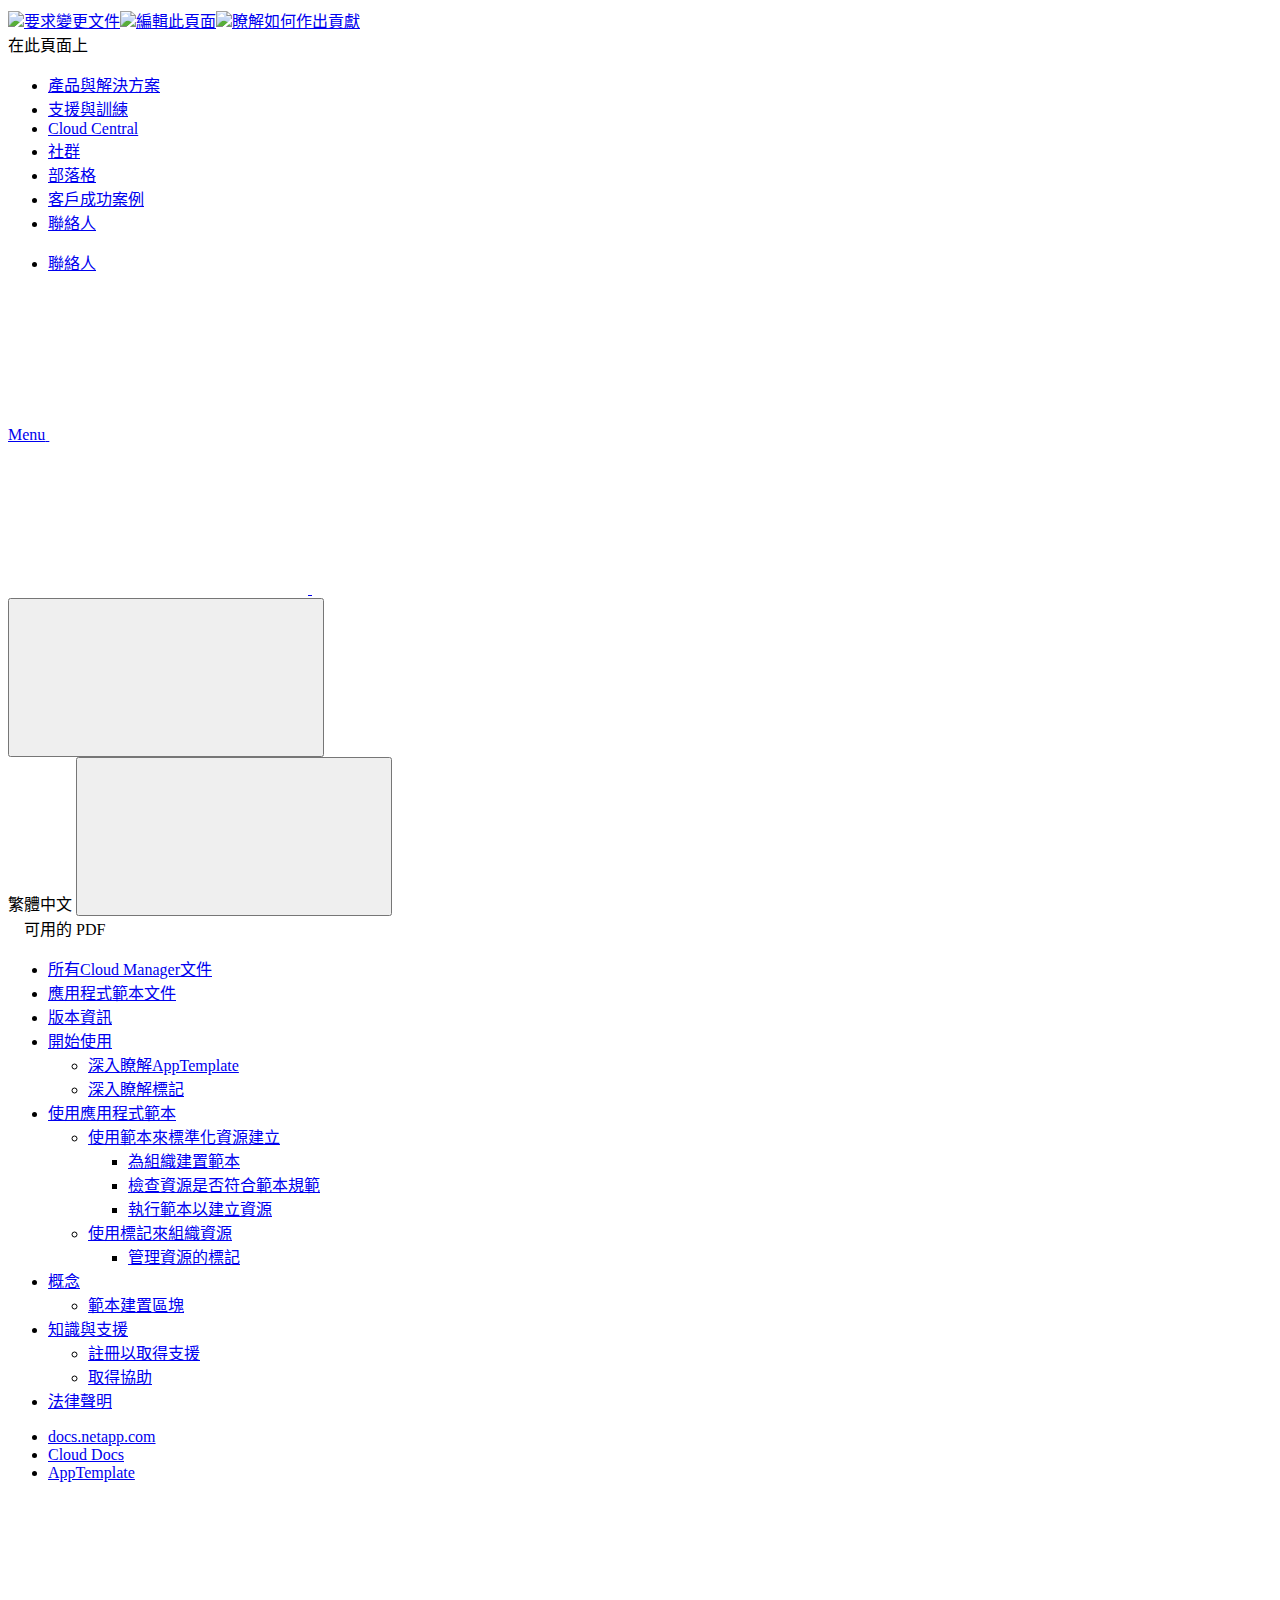
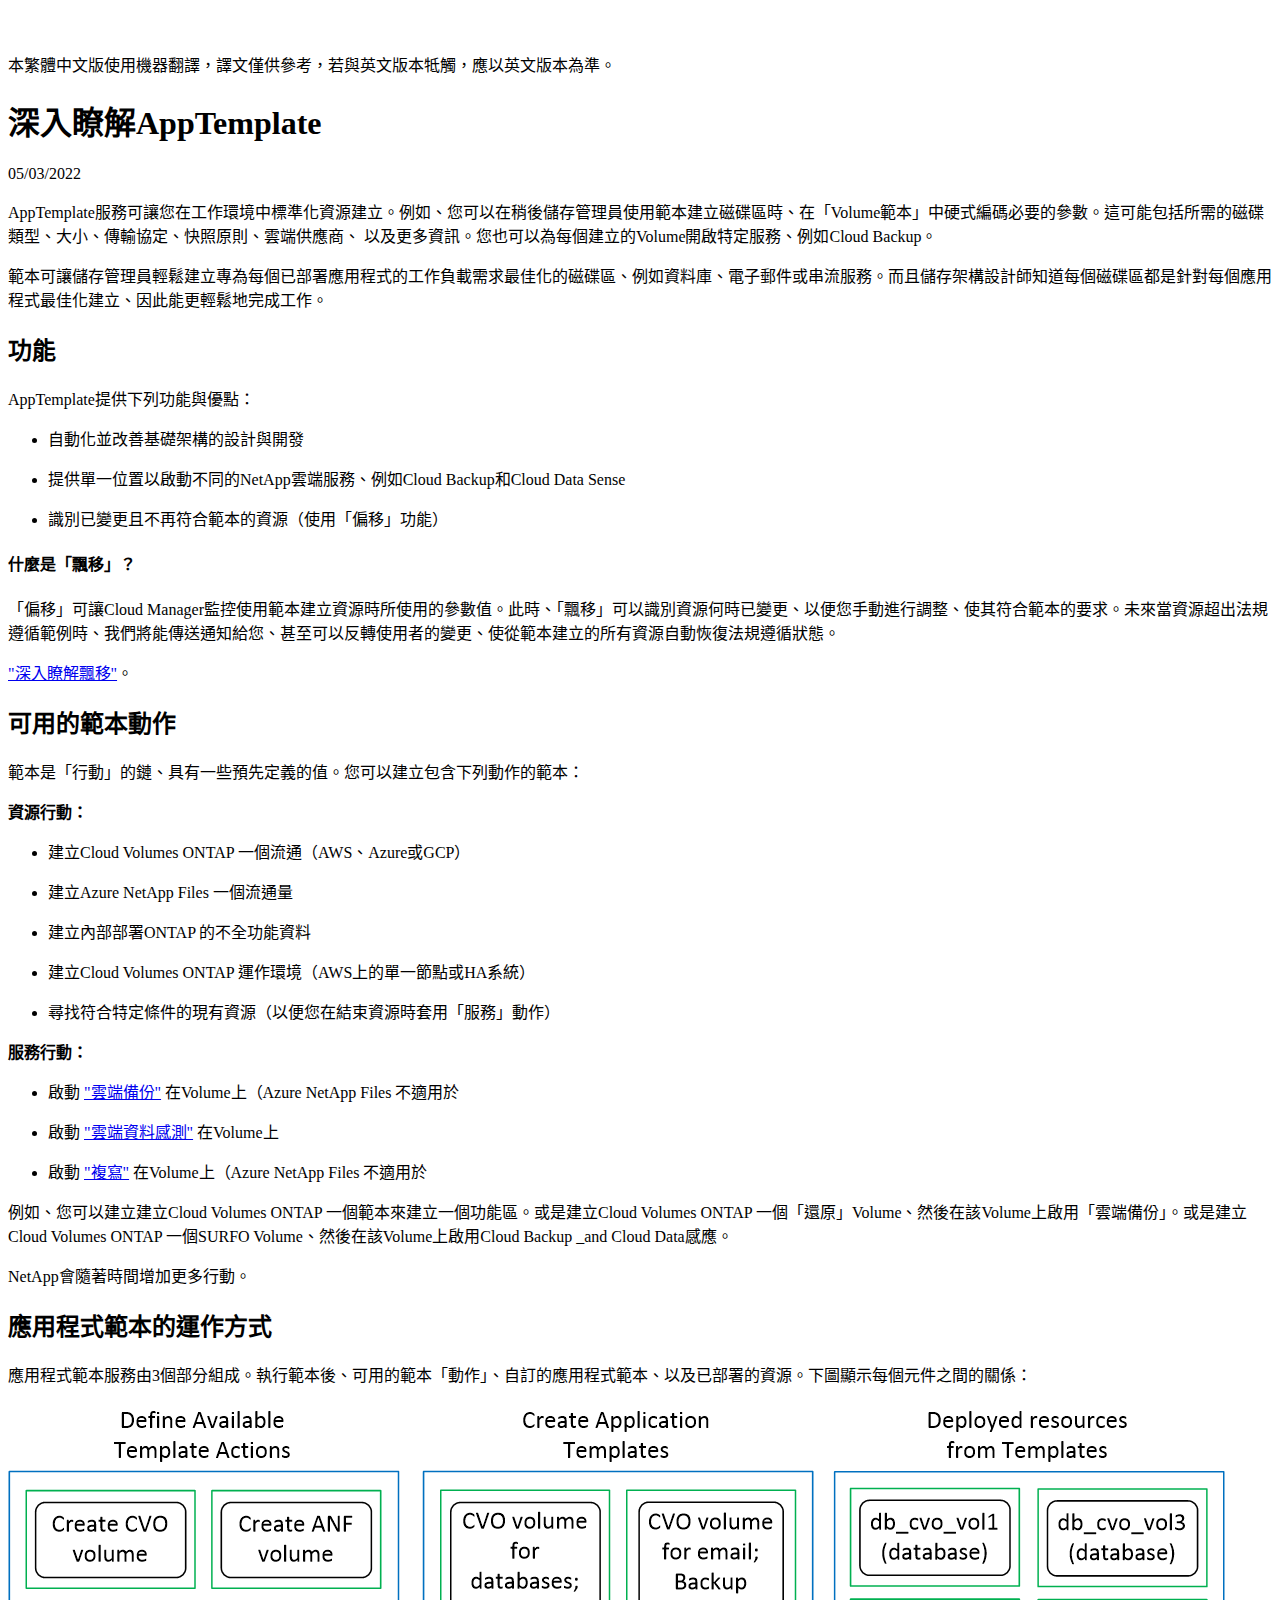
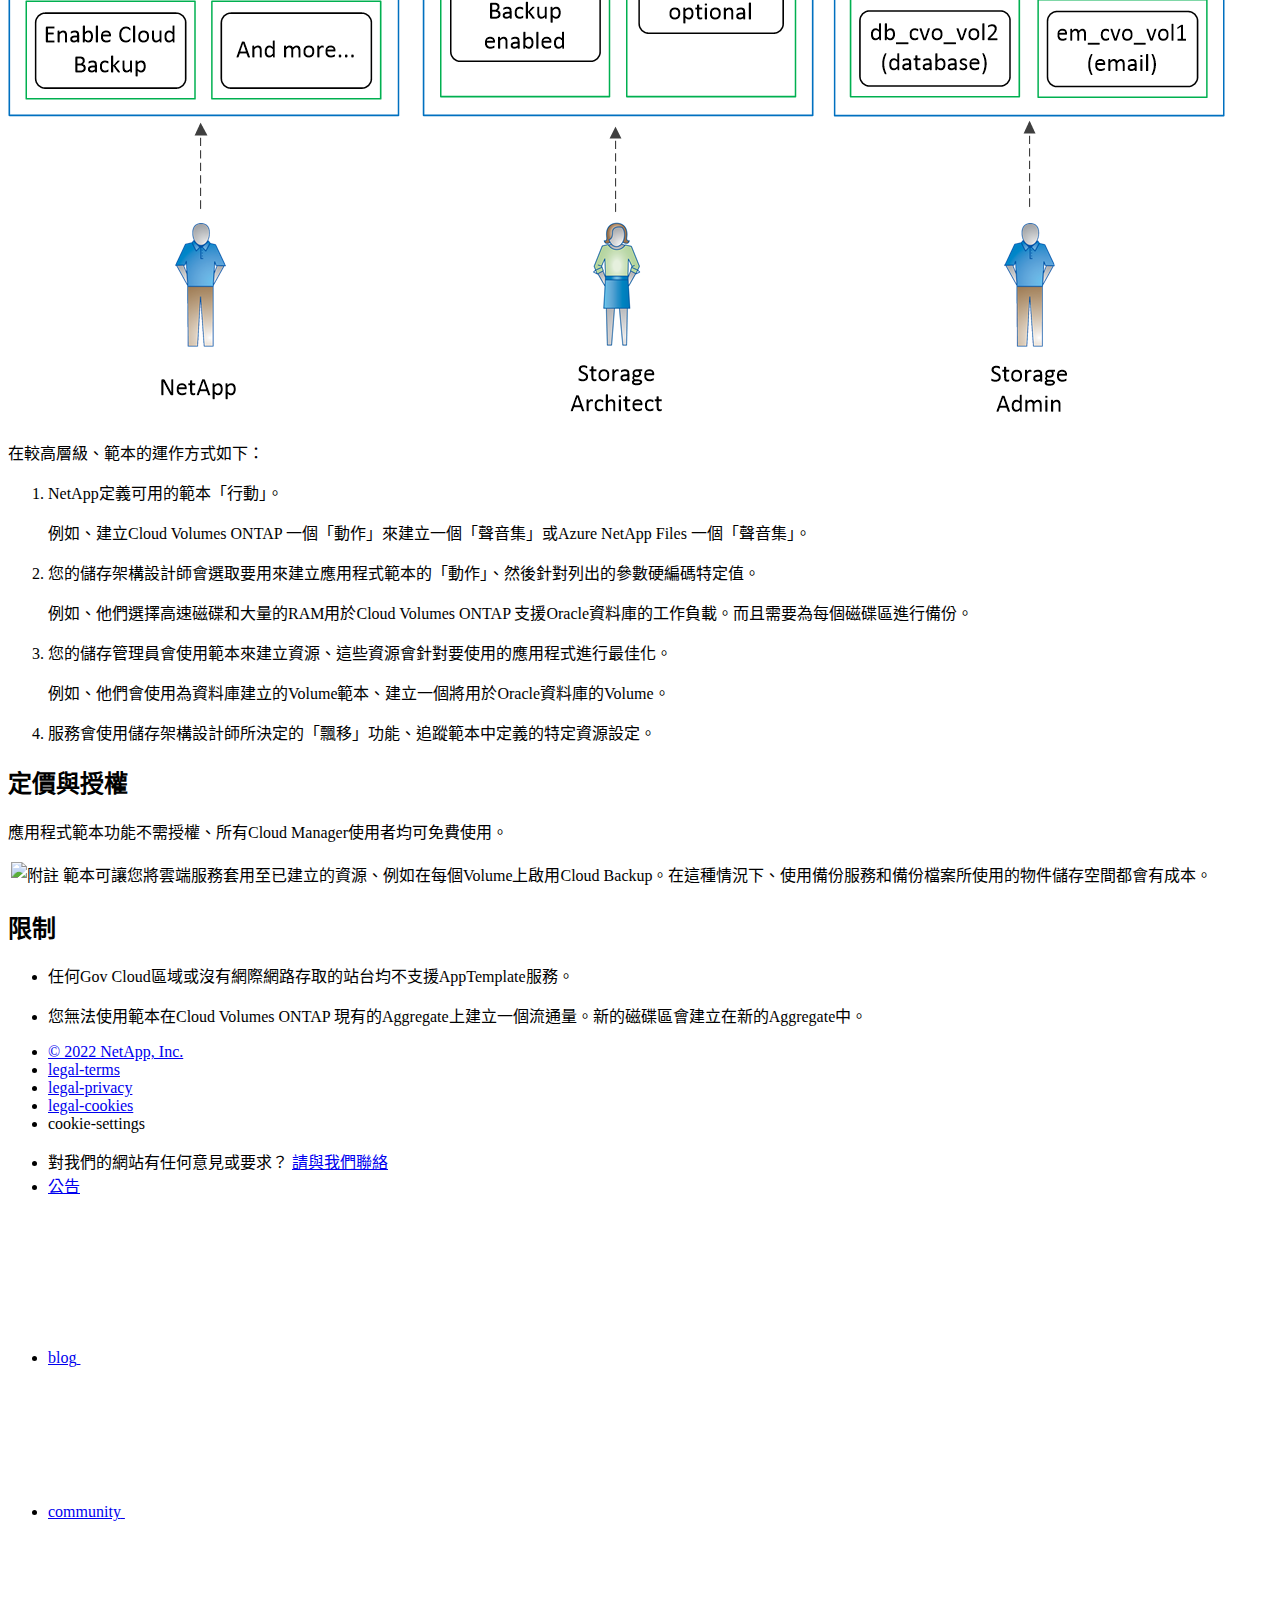
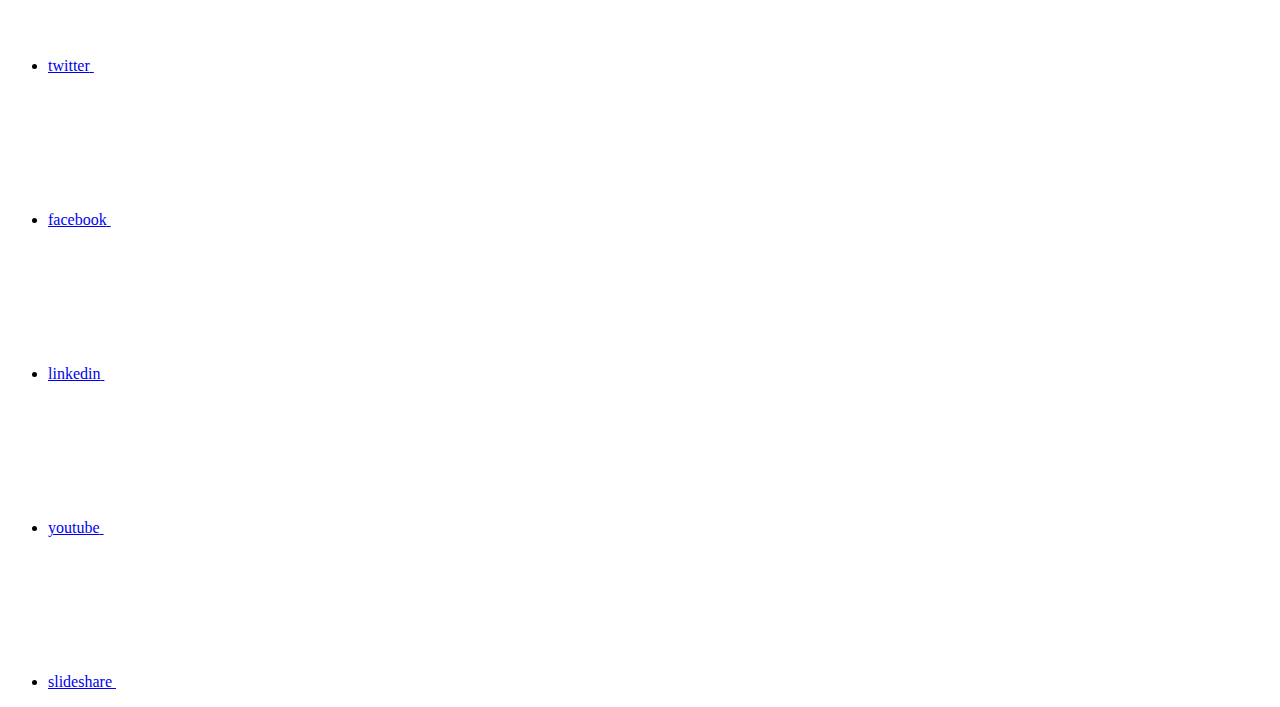
==== concept-resource-templates.html @ 73830c54 "Deploying to gh-pages from  @ 2ee8b4e1761d62a2ed6b210c00cb59c14e7304b9 🚀" ====
<!DOCTYPE html>
<html lang="zh-tw">
  <head class="at-element-marker">
  <title>深入瞭解AppTemplate | NetApp Documentation</title>
  <meta charset="utf-8">
  <meta http-equiv="x-ua-compatible" content="ie=edge,chrome=1">
  <meta http-equiv="language" content="en">
  <meta name="viewport" content="width=device-width, initial-scale=1">
  <meta property="og:title" content="深入瞭解AppTemplate | NetApp Documentation" />
	<meta property="og:type" content="website" />
	<meta property="og:url" content="https://docs.netapp.com/zh-tw/cloud-manager-app-template/concept-resource-templates.html" />
	<meta property="og:description" content="AppTemplate服務可讓您在工作環境中標準化資源建立。例如、您可以在稍後儲存管理員使用範本建立磁碟區時、在「Volume範本」中硬式編碼必要的參數。這可能包括所需的磁碟類型、大小、傳輸協定、快照原則、雲端供應商、 以及更多資訊。您也可以為每個建立的Volume開啟特定服務、例如Cloud Backup。" />
  <meta property="og:image" content="https://docs.netapp.com/zh-tw/cloud-manager-app-template/images/logo-tophat-social.png" />
  <meta property="og:image:alt" content="NetApp Logo" />
  <meta name="format-detection" content="telephone=no">
  <meta http-equiv="Content-Type" content="text/html; charset=utf-8">
  <meta http-equiv="encoding" content="utf-8">
  <meta http-equiv="nss-type" content="Product Documentation"/>
  <meta http-equiv="nss-subtype" content="User Guide"/><meta name="description" content="AppTemplate服務可讓您在工作環境中標準化資源建立。例如、您可以在稍後儲存管理員使用範本建立磁碟區時、在「Volume範本」中硬式編碼必要的參數。這可能包括所需的磁碟類型、大小、傳輸協定、快照原則、雲端供應商、 以及更多資訊。您也可以為每個建立的Volume開啟特定服務、例如Cloud Backup。">
  <meta name="keywords" content=" templates, overview, conceptual, resource templates, application templates, volume templates"><!-- Icons -->
  <link rel="icon" href="/zh-tw/cloud-manager-app-template/images/favicon.ico" type="image/x-icon">

  <!-- RSS Feed --><link rel="alternate" type="application/rss+xml" title="NetApp Documentation" href="/zh-tw/cloud-manager-app-template/feed.xml"><!-- CSS Definitions: NetApp CSS should be defined after generic css -->

  <!-- Elastic Search -->
  <link rel="stylesheet" href="//cdn.jsdelivr.net/searchkit/0.10.0/theme.css">

  <!-- Controls AsciiDoctor Admonition Blocks -->
  <link rel="stylesheet" type="text/css" href="/zh-tw/cloud-manager-app-template/css/font-awesome.min.css">

  <!-- Controls the shadow effect for search dropdown menu -->
  <link rel="stylesheet" href="/zh-tw/cloud-manager-app-template/css/boxshadowproperties.css">

  <!-- NetApp CSS controls the technical content -->
  <link rel="stylesheet" type="text/css" href="/zh-tw/cloud-manager-app-template/css/netapp.css">

  <!-- WWW CSS Content -->
  <link rel="stylesheet" type="text/css" href="/zh-tw/cloud-manager-app-template/css/www-luci-dotcom.min.css">
  <link rel="stylesheet" type="text/css" href="/zh-tw/cloud-manager-app-template/css/www-netapp-dotcom.css">
  <link rel="stylesheet" href="/zh-tw/cloud-manager-app-template/css/www-netapp-library-critical.min.css" media="all" >
  <link rel="stylesheet" href="/zh-tw/cloud-manager-app-template/css/www-netapp-library-non-critical.min.css" as="style" onload="this.onload=null;this.rel='stylesheet'">
  <link rel="stylesheet" href="/zh-tw/cloud-manager-app-template/css/www-netapp-library-global-header-footer.min.css">

  <!-- NetApp IE Customizations -->
  <link rel="stylesheet" href='/zh-tw/cloud-manager-app-template/css/na-utility.css' type='text/css'>
  <link rel="stylesheet" href='/zh-tw/cloud-manager-app-template/css/na-sidebar.css' type='text/css'>
  <link rel='stylesheet' href='/zh-tw/cloud-manager-app-template/css/clouddocs.css' type='text/css'>
  <link rel='stylesheet' href='/zh-tw/cloud-manager-app-template/css/custom-dropdown.css' type='text/css'>
  <link rel='stylesheet' href='/zh-tw/cloud-manager-app-template/css/na-pagenav.css' type='text/css'>

  
  <link rel="stylesheet" href="/zh-tw/cloud-manager-app-template/css/landing-page.css" type="text/css">
  <link rel="stylesheet" href="/zh-tw/cloud-manager-app-template/css/tabbed-blocks.css" type="text/css">
  <!-- Canonical url -->
  <link rel='stylesheet' href='/zh-tw/cloud-manager-app-template/css/na-feature.css' type='text/css'><!-- Top level site integrations --><script>
    if (document.location.hostname === "docs.netapp.com") {
      var head = document.getElementsByTagName('head')[0];
      var onetrustConsent = document.createElement("script");
      onetrustConsent.type = "text/javascript";
      onetrustConsent.src = "https://cdn.cookielaw.org/consent/72570c5c-fe30-465f-b0e0-b77f7fb4ae34/OtAutoBlock.js";
      head.appendChild(onetrustConsent);

      var onetrustScript = document.createElement("script");
      onetrustScript.type = "text/javascript";
      onetrustScript.src = "https://cdn.cookielaw.org/scripttemplates/otSDKStub.js";
      onetrustScript.charset = "UTF-8";
      onetrustScript.dataset.documentLanguage = "true";
      onetrustScript.dataset.domainScript = "72570c5c-fe30-465f-b0e0-b77f7fb4ae34";
      head.appendChild(onetrustScript);
    }

    function OptanonWrapper() { }

    if (document.location.hostname === "docs.netapp.com") {
      var adobe = document.createElement("script");
      adobe.type = "text/plain";
      adobe.className = "optanon-category-C0002";
      adobe.src = "//assets.adobedtm.com/60287eadf1ee/c284da483c83/launch-e9ff3acac59f.min.js";
      head.appendChild(adobe);

      var google = document.createElement("script");
      google.type = "text/plain";
      google.className = "optanon-category-C0002";
      google.src = "https://www.googletagmanager.com/gtag/js?id=UA-81697994-3";
      head.appendChild(google);

      window.dataLayer = window.dataLayer || [];
      function gtag(){dataLayer.push(arguments);}
      gtag('js', new Date());
      gtag('config', 'UA-81697994-3');
    }
  </script>
  <script src="https://cdnjs.cloudflare.com/ajax/libs/jquery/2.1.4/jquery.min.js"></script>
  <script src="https://cdnjs.cloudflare.com/ajax/libs/jquery-cookie/1.4.1/jquery.cookie.min.js"></script>

  <!-- Used for Product Family Page Sidebar Visibility --><!-- Used to import Promise for IE. Required for SearchKit -->
  <script src="https://cdnjs.cloudflare.com/ajax/libs/bluebird/3.3.5/bluebird.min.js"></script><script src='/zh-tw/cloud-manager-app-template/js/na-search.js'></script><script src='/zh-tw/cloud-manager-app-template/js/na-pagenav.js'></script><link rel='stylesheet' href='/zh-tw/cloud-manager-app-template/css/prism.css' type='text/css'>
  <link rel='stylesheet' href='/zh-tw/cloud-manager-app-template/css/prism-netapp.css' type='text/css'>


  <script src='/zh-tw/cloud-manager-app-template/js/na-utility.js'></script>
  <script src='/zh-tw/cloud-manager-app-template/js/clouddocs.js'></script>
  <script src='/zh-tw/cloud-manager-app-template/js/jquery.navgoco.min.js'></script>
  <script src="https://maxcdn.bootstrapcdn.com/bootstrap/3.3.7/js/bootstrap.min.js" integrity="sha384-Tc5IQib027qvyjSMfHjOMaLkfuWVxZxUPnCJA7l2mCWNIpG9mGCD8wGNIcPD7Txa" crossorigin="anonymous"></script>
  <script src='/zh-tw/cloud-manager-app-template/js/toc.js'></script>
  <script src='/zh-tw/cloud-manager-app-template/js/customscripts.js'></script><script>
      $(document).ready(function() {
          
          var collapseOnInit = true;
          

          var navSettings = {
              "caretHtml": '',
              "accordion": collapseOnInit,
              "openClass": 'active', // open
              "save": false, // leave false or nav highlighting doesn't work right
              "cookie": {
                  "name": 'navgoco',
                  "expires": false,
                  "path": '/'
              },
              "slide": {
                  "duration": 400,
                  "easing": 'swing'
              }
          };

          // Initialize navgoco with default options
          $("#mysidebar").navgoco(navSettings);
          

          $("#collapseAll").click(function(e) {
              e.preventDefault();
              $("#mysidebar").navgoco('toggle', false);
          });

          $("#expandAll").click(function(e) {
              e.preventDefault();
              $("#mysidebar").navgoco('toggle', true);
          });

      });

  </script>
  <script>
      $(document).ready(function() {
          $("#tg-sb-link").click(function() {
              $("#tg-sb-sidebar").toggle();
              $("#tg-sb-content").toggleClass('col-md-9');
              $("#tg-sb-content").toggleClass('col-md-12');
              $("#tg-sb-icon").toggleClass('fa-toggle-on');
              $("#tg-sb-icon").toggleClass('fa-toggle-off');
          });
      });
  </script>
  <script src='/zh-tw/cloud-manager-app-template/js/custom-dropdown.js'></script>
  <script src='/zh-tw/cloud-manager-app-template/js/FileSaver.min.js'></script>
  <script src='/zh-tw/cloud-manager-app-template/js/jszip-utils.min.js'></script>
  <script src='/zh-tw/cloud-manager-app-template/js/jszip.min.js'></script>
  <script src='/zh-tw/cloud-manager-app-template/js/pdf-ux.js'></script>
</head>


  <body class role="document" data-flavor="">
    <div id="page" class="n-off-canvas-menu">
      <div class="n-off-canvas-menu__menu"><!--TODO: Add offcanvas code --></div>
      <div class="n-off-canvas-menu__content-wrap">
        <header class="site-header" id="banner">
  
  <!-- Start Page Toolbar -->
  
  <div class="page-nav-toolbar"><div class="page-nav-contribute"><a target="_blank" href="https://github.com/NetAppDocs/cloud-manager-app-template/issues/new?body=Page%3A%20[深入瞭解AppTemplate](https://docs.netapp.com/zh-tw/cloud-manager-app-template/concept-resource-templates.html)" class="page-nav-contribute-link" role="button"><img src="/zh-tw/cloud-manager-app-template/images/discuss-sm.svg" class="github-icon" />要求變更文件</a><a target="_blank" href="https://github.com/NetAppDocs/cloud-manager-app-template/blob/main/concept-resource-templates.adoc" class="page-nav-contribute-link" role="button"><img src="/zh-tw/cloud-manager-app-template/images/edit-sm.svg" class="github-icon" />編輯此頁面</a><a target="_blank" href="https://docs.netapp.com/us-en/contribute/" class="page-nav-contribute-link"  ><img src="/zh-tw/cloud-manager-app-template/images/article-sm.svg" class="github-icon" />瞭解如何作出貢獻</a></div>
    <div class="page-nav-container">
      <nav class="page-nav-fixed">
        <div class="page-nav-title">在此頁面上</div>
        <div class="page-nav-links">
          <ul class="page-nav-inner" id="page-menu"></ul>
        </div>
      </nav>
    </div>
  </div>
  
  
  <!-- Start top_hat -->
  <div class="n-top-hat">
    <div class="n-container">
      <div class="n-top-hat__cross-property-nav">
        <ul class="n-top-hat__list">
          <li class="n-top-hat__list-item">
            <a href="https://www.netapp.com/products-a-z/" class="n-top-hat__link">產品與解決方案</a>
          </li>
          <li class="n-top-hat__list-item">
            <a href="https://www.netapp.com/support-and-training/netapp-university/" class="n-top-hat__link">支援與訓練</a>
          </li>
          <li class="n-top-hat__list-item">
            <a href="https://cloud.netapp.com" class="n-top-hat__link">Cloud Central</a>
          </li>
          <li class="n-top-hat__list-item">
            <a href="https://community.netapp.com/" class="n-top-hat__link">社群</a>
          </li>
          <li class="n-top-hat__list-item">
            <a href="https://blog.netapp.com/" class="n-top-hat__link">部落格</a>
          </li>
          <li class="n-top-hat__list-item">
            <a href="https://customers.netapp.com/en/" class="n-top-hat__link">客戶成功案例</a>
          </li>
          <li class="n-top-hat__list-item">
            <a href="https://www.netapp.com/us/contact-us/index.aspx" target="_self" class="n-top-hat__link" data-ntap-ui="contact-us">聯絡人</a>
          </li>
        </ul>
      </div>
      <div class="n-top-hat__utils">
        <ul class="n-top-hat__list">
          <li class="n-top-hat__list-item">
            <a href="https://www.netapp.com/us/contact-us/index.aspx" target="_self" class="n-top-hat__link" data-ntap-ui="contact-us">聯絡人</a>
          </li>
        </ul>
      </div>
    </div>
  </div>
  <!-- End top_hat -->

  <!-- Start property bar -->
  <style>
    .n-property-navigation-bar__menus--desktop-experience .n-menu--mega__default-content__heading span {
    color: #34B0FF;
    }
  </style>
  <div class="n-property-bar " data-ntap-ui="sticky-nav">
    <div class="n-property-bar__inner-wrap">
      <div class="n-property-bar__menu-toggle">
        <a href="#" class="n-property-bar__menu-toggle-link">
          <span class="n-property-bar__menu-toggle-text">Menu</span>
          <svg class="n-icon-bars n-property-bar__menu-toggle-icon" aria-labelledby="title">
            <title>bars</title>
            <use xlink:href="/zh-tw/cloud-manager-app-template/common/svg/sprite.svg#bars"></use>
          </svg>
        </a>
      </div>
      <div class="n-property-bar__property-mark ">
        <a href="https://www.netapp.com" class="n-property-bar__property-link">
          <div class="n-property-bar__logo">
            <svg class="n-icon-netapp-mark n-icon-netapp-mark n-property-bar__netapp-mark-icon" aria-labelledby="title">
              <title>netapp-mark</title>
              <use xlink:href="/zh-tw/cloud-manager-app-template/common/svg/sprite.svg#netapp-mark"></use>
            </svg>
            <svg class="n-icon-netapp-logo n-property-bar__logo-svg" aria-labelledby="title">
              <title>netapp-logo</title>
              <use xlink:href="/zh-tw/cloud-manager-app-template/common/svg/sprite.svg#netapp-logo"></use>
            </svg>
          </div>
        </a>
      </div>

      
      <div class="search-property-bar">
        <div id="search-demo-container" class="searchbox n-property-bar__search">
          <div id="react-search" 
          data-search-html="/zh-tw/cloud-manager-app-template/search.html"
          data-type="widget" 
          data-placeholder="搜尋文件" 
          data-no-results-found="找不到符合 {query} 的相關結果。" 
          data-did-you-mean="搜尋 {suggestion}。" 
          data-no-results-found-did-you-mean="找不到符合 {query} 的相關結果。您是否要找的是{suggestion}？" 
          data-results-found="找到 {hitCount} 筆結果"  
          data-sk-es-pf-indexes=""
          data-flavor=""></div>
          <button class="n-property-bar__search-toggle-button" type="button">
            <svg class="n-icon-search n-property-bar__search-toggle-button-icon" aria-labelledby="title">
              <title>search</title>
              <use xmlns:xlink="http://www.w3.org/1999/xlink" xlink:href="/zh-tw/cloud-manager-app-template/common/svg/sprite.svg#search"></use>
            </svg>
          </button>
        </div>
      </div>
      
    </div>
  </div>
  <div class="n-property-bar__toolbar">
    <!-- Start Language Selector --><div id="ie-i18n" class="n-property-bar__lang-selector">
      <div id="ie-i18n-menu">
      <span class="ie-i18n-lang">繁體中文</span>
        <button class="ie-i18n-icon-container" type="button">
          <svg class="n-globe__icon" aria-labelledby="title">
            <title>globe</title>
            <use xmlns:xlink="http://www.w3.org/1999/xlink" xlink:href="/zh-tw/cloud-manager-app-template/common/svg/sprite.svg#globe"></use>
          </svg>
        </button>
      </div>
      <div id="n-property-navigation-bar__menu--language-selector" class="ie-i18n-results-container n-menu n-menu--v3 n-menu--is-active" style="display: none;">
        <div class="n-language-selector-menu">
          <ul class="n-menu__list">
            <li class="n-menu__list-column">
              <ul class="n-menu__list"><li class="n-menu__list-item n-menu__list-item--level-1">
                  <a href="https://docs.netapp.com/us-en/cloud-manager-app-template/concept-resource-templates.html" class="n-menu__header-text"><span translate="no" class="notranslate">English</span></a>
                </li><li class="n-menu__list-item n-menu__list-item--level-1">
                  <a href="https://docs.netapp.com/ja-jp/cloud-manager-app-template/concept-resource-templates.html" class="n-menu__header-text"><span translate="no" class="notranslate">日本語</span></a>
                </li><li class="n-menu__list-item n-menu__list-item--level-1">
                  <a href="https://docs.netapp.com/ko-kr/cloud-manager-app-template/concept-resource-templates.html" class="n-menu__header-text"><span translate="no" class="notranslate">한국어</span></a>
                </li><li class="n-menu__list-item n-menu__list-item--level-1">
                  <a href="https://docs.netapp.com/zh-cn/cloud-manager-app-template/concept-resource-templates.html" class="n-menu__header-text"><span translate="no" class="notranslate">简体中文</span></a>
                </li><li class="n-menu__list-item n-menu__list-item--level-1">
                  <a href="https://docs.netapp.com/zh-tw/cloud-manager-app-template/concept-resource-templates.html" class="n-menu__header-text"><span translate="no" class="notranslate">繁體中文</span></a>
                </li></ul>
            </li>
          </ul>
        </div>
      </div>
    </div><!-- End Language Selector -->

    <div class="n-property-bar__cta"></div>
  </div>
  <script>
    $(function(){
        var currentLocalization = $('html').attr('lang');

        var localizationsDictionary = {
            "en-CA" : "https://www.netapp.com/search/index.aspx?for_cr=canada&",
            "en-IN" : "https://www.netapp.com/search/index.aspx?for_cr=india&",
            "nl-NL" : "https://www.netapp.com/search/index.aspx?for_cr=netherlands&",
            "ru-RU" : "https://www.netapp.com/search/index.aspx?for_cr=russia&",
            "sv-SE" : "https://www.netapp.com/search/index.aspx?for_cr=sweden&",
            "it-IT" : "https://www.netapp.com/search/index.aspx?for_cr=italy&",
            "he-IL" : "https://www.netapp.com/search/index.aspx?for_cr=israel&",
            "ko-KR" : "https://www.netapp.com/search/index.aspx?for_cr=korea&",
            "zh-TW" : "https://www.netapp.com/search/index.aspx?for_cr=taiwan&",
            "en-GB" : "https://www.netapp.com/search/index.aspx?for_cr=unitedkingdom&",
            "en-SG" : "https://www.netapp.com/search/index.aspx?for_cr=asean&",
            "en-AU" : "https://www.netapp.com/search/index.aspx?for_cr=australia&",
            "pt-BR" : "https://www.netapp.com/search/index.aspx?for_cr=brasil&",
            "de-CH" : "https://www.netapp.com/search/index.aspx?for_cr=switzerland&",
            "es-MX" : "https://www.netapp.com/search/index.aspx?for_cr=mexico&"
        };

        if($('html').hasClass('ntap-whitelisted') && localizationsDictionary.hasOwnProperty(currentLocalization)) {
            $('.n-property-bar__property-link').attr('href', '/');
        }
    });
  </script>
  <!-- End property bar -->
</header>


        <main id="n-main-content" class="n-main-content">
          <!-- Start Documentation Content -->
<div class="ie-main">
  <!-- Sidebar Column -->
  
  <div class="col-md-3" id="sidebar-height">
      <div class="n-pdf-header">
  <a id="toggleButtonPdf" class="n-pdf-button" type="button">
    <img src="/zh-tw/cloud-manager-app-template/images/pdf.png" width="16" height="16"/>可用的 PDF<span>
    </span>
  </a>
</div>
<div class="n-pdf-body-container">
  <ul id="toggleContainerPdf" class="n-pdf-body" style="display:none;"><li class="pdf-ux-container">
        
        
        
        <a target="_blank" href="/zh-tw/cloud-manager-app-template/pdfs/fullsite-sidebar/應用程式範本文件.pdf" >
          <img src="/zh-tw/cloud-manager-app-template/images/pdf.png" width="16" height="16"/>此文件網站（PDF 格式）</a>







    
      <ul class="subfolders" style="display:none;">
        <li class="pdf-ux-container">
          
          
          
          <a target="_blank" 
            
              href="/zh-tw/cloud-manager-app-template/pdfs/sidebar/開始使用.pdf" 
            
          >
            <img src="/zh-tw/cloud-manager-app-template/images/pdf.png" width="16" height="16"/>
            開始使用
          </a>
          
    <ul class="subfolders" style="display:none;"><li class="active pdf-hide">
  <a target="_blank" href="/zh-tw/cloud-manager-app-template/pdfs/pages/concept-resource-templates.pdf" >
    <img src="/zh-tw/cloud-manager-app-template/images/pdf.png" width="16" height="16"/>
    PDF of this page
  </a>
</li>

</ul>
  





          
        </li>
      </ul>
    

  



    
      <ul class="subfolders" style="display:none;">
        <li class="pdf-ux-container">
          
          
          
          <a target="_blank" 
            
              href="/zh-tw/cloud-manager-app-template/pdfs/sidebar/使用應用程式範本.pdf" 
            
          >
            <img src="/zh-tw/cloud-manager-app-template/images/pdf.png" width="16" height="16"/>
            使用應用程式範本
          </a>
          

    
      <ul class="subfolders" style="display:none;">
        <li class="pdf-ux-container">
          
          
          
          <a target="_blank" 
            
              href="/zh-tw/cloud-manager-app-template/pdfs/sidebar/使用範本來標準化資源建立.pdf" 
            
          >
            <img src="/zh-tw/cloud-manager-app-template/images/pdf.png" width="16" height="16"/>
            使用範本來標準化資源建立
          </a>
          







          
        </li>
      </ul>
    

  



    
      <ul class="subfolders" style="display:none;">
        <li class="pdf-ux-container">
          
          
          
          <a target="_blank" 
            
              href="/zh-tw/cloud-manager-app-template/pdfs/sidebar/使用標記來組織資源.pdf" 
            
          >
            <img src="/zh-tw/cloud-manager-app-template/images/pdf.png" width="16" height="16"/>
            使用標記來組織資源
          </a>
          



          
        </li>
      </ul>
    

  



          
        </li>
      </ul>
    

  



    
      <ul class="subfolders" style="display:none;">
        <li class="pdf-ux-container">
          
          
          
          <a target="_blank" 
            
              href="/zh-tw/cloud-manager-app-template/pdfs/sidebar/概念.pdf" 
            
          >
            <img src="/zh-tw/cloud-manager-app-template/images/pdf.png" width="16" height="16"/>
            概念
          </a>
          



          
        </li>
      </ul>
    

  



    
      <ul class="subfolders" style="display:none;">
        <li class="pdf-ux-container">
          
          
          
          <a target="_blank" 
            
              href="/zh-tw/cloud-manager-app-template/pdfs/sidebar/知識與支援.pdf" 
            
          >
            <img src="/zh-tw/cloud-manager-app-template/images/pdf.png" width="16" height="16"/>
            知識與支援
          </a>
          





          
        </li>
      </ul>
    

  




</li></ul>
  <div class="zip-pdf-link-container" style="display: none;">   
    <a href="#" id="zipPdf">
      <img src="/zh-tw/cloud-manager-app-template/images/pdf-zip.png" width="16" height="16"/>
      <pre>個別 PDF 文件的集合<span class="zip-size"></span></pre>
    </a><div id="zip-link-popup" class="hide">
    <div class="inner-modal">
        <div class="downloading-progress">
            <div class="spinner"></div>
            <h1>Creating your file...</h1>
            <div>This may take a few minutes. Thanks for your patience.</div>
            <button class="cancel-download-btn" type="button">Cancel</button>
        </div>
        <div class="download-complete hide">
            <div class="done-icon">
                <svg xmlns="http://www.w3.org/2000/svg" width="24" height="24" viewBox="0 0 24 24"><path d="M20.285 2l-11.285 11.567-5.286-5.011-3.714 3.716 9 8.728 15-15.285z"/></svg>
            </div>
            <div>Your file is ready</div>
            <button class="cancel-download-btn" type="button">OK</button>
        </div>
    </div>
</div>
<script>
    $(".cancel-download-btn").click(function(){
        $("#zip-link-popup").addClass("hide");
        $("#zip-link-popup .downloading-progress").removeClass("hide");
        $("#zip-link-popup .download-complete").addClass("hide");
    });
</script></div>
</div>
<script>
  $("#toggleContainerPdf li.active:last-child").parents('ul.subfolders').toggle('display');
  $("#toggleButtonPdf").click(function () {
    $("#toggleContainerPdf").toggle('display');
    $(".n-pdf-body-container .zip-pdf-link-container").toggle('display');
  });
</script><div class="sidebar-nav-container">
  <ul id="mysidebar" class="nav"><li class=" "><a class="na-navbar-padding" href="https://docs.netapp.com/us-en/cloud-manager-family">
        所有Cloud Manager文件
      </a></li><li class=" "><a class="na-navbar-padding" href="/zh-tw/cloud-manager-app-template/index.html">
        應用程式範本文件
      </a></li><li class=" "><a class="na-navbar-padding" href="/zh-tw/cloud-manager-app-template/whats-new.html">
        版本資訊
      </a></li><li class="subfolders "><a href="#">
        <div class="na-navbar-padding"> 開始使用</div>
      </a>
      <ul><li class="  active "><a class="na-navbar-padding" href="/zh-tw/cloud-manager-app-template/concept-resource-templates.html">
        深入瞭解AppTemplate
      </a></li><li class=" "><a class="na-navbar-padding" href="/zh-tw/cloud-manager-app-template/concept-tagging.html">
        深入瞭解標記
      </a></li></ul></li><li class="subfolders "><a href="#">
        <div class="na-navbar-padding"> 使用應用程式範本</div>
      </a>
      <ul><li class="subfolders "><a href="#">
        <div class="na-navbar-padding"> 使用範本來標準化資源建立</div>
      </a>
      <ul><li class=" "><a class="na-navbar-padding" href="/zh-tw/cloud-manager-app-template/task-define-templates.html">
        為組織建置範本
      </a></li><li class=" "><a class="na-navbar-padding" href="/zh-tw/cloud-manager-app-template/task-check-template-compliance.html">
        檢查資源是否符合範本規範
      </a></li><li class=" "><a class="na-navbar-padding" href="/zh-tw/cloud-manager-app-template/task-run-templates.html">
        執行範本以建立資源
      </a></li></ul></li><li class="subfolders "><a href="#">
        <div class="na-navbar-padding"> 使用標記來組織資源</div>
      </a>
      <ul><li class=" "><a class="na-navbar-padding" href="/zh-tw/cloud-manager-app-template/task-using-tags.html">
        管理資源的標記
      </a></li></ul></li></ul></li><li class="subfolders "><a href="#">
        <div class="na-navbar-padding"> 概念</div>
      </a>
      <ul><li class=" "><a class="na-navbar-padding" href="/zh-tw/cloud-manager-app-template/reference-template-building-blocks.html">
        範本建置區塊
      </a></li></ul></li><li class="subfolders "><a href="#">
        <div class="na-navbar-padding"> 知識與支援</div>
      </a>
      <ul><li class=" "><a class="na-navbar-padding" href="/zh-tw/cloud-manager-app-template/task-support-registration.html">
        註冊以取得支援
      </a></li><li class=" "><a class="na-navbar-padding" href="/zh-tw/cloud-manager-app-template/task-get-help.html">
        取得協助
      </a></li></ul></li><li class=" "><a class="na-navbar-padding" href="/zh-tw/cloud-manager-app-template/legal-notices.html">
        法律聲明
      </a></li></ul>
</div>
<script>
  window.onscroll = () => {
    const value = -40 - (document.body.scrollHeight - (window.innerHeight + document.scrollingElement.scrollTop));
    
    document.getElementById("sidebar-height").style.bottom = Math.max(0,value) + "px";
};
</script>
<!-- this highlights the active parent class in the navgoco sidebar. this is critical so that the parent expands when you're viewing a page. This must appear below the sidebar code above. Otherwise, if placed inside customscripts.js, the script runs before the sidebar code runs and the class never gets inserted.-->
<script>$("li.active").parents('li').toggleClass("active");</script>


  </div>
  

  <div class="ie-content-pane n-doc__component-detail-content n-doc__component-detail-content--show-code">
    <!-- Begin of page container --><article class="page-content">
      <div class="ie-utility">
  <div class="ie-menu">
    <div class="n-breadcrumb">
      <ul class="n-breadcrumb__list">
        <li class="n-breadcrumb__list-item">
          <a href="https://docs.netapp.com">docs.netapp.com</a>
        </li>
        
        <li class="n-breadcrumb__list-item">
          <a href="https://docs.netapp.com/us-en/cloud/">Cloud Docs</a>
        </li>
        

        

        <li class="n-breadcrumb__list-item">
          <a href="/zh-tw/cloud-manager-app-template/">AppTemplate</a>
        </li>

      </ul>
    </div>
    <div style="clear: both"></div><!-- Main needs to have height -->
  </div>
</div>

      <div class="ie-nmt-disclaimer">
  <span>
    <div class="ie-nmt-disclaimer-container">
      <div class="ie-nmt-disclaimer-icon">
        <svg class="luci-icon" aria-hidden="true">
          <use xlink:href="/zh-tw/cloud-manager-app-template/common/svg/sprite.svg#circle-info">
        </svg>
      </div>
      <div class="ie-nmt-disclaimer-content">
        <span> 本繁體中文版使用機器翻譯，譯文僅供參考，若與英文版本牴觸，應以英文版本為準。 </span>
      </div>
      <div style="clear:both;"></div>
    </div>
  </span>
</div><div class="n-doc__component-detail-heading-wrap">
  <h1 class="n-doc__component-detail-heading">深入瞭解AppTemplate</h1>
</div>


<p class="page-details">
  
    
    <time datetime="2022-05-03 06:03:54 +0000">05/03/2022</time>
    
  


</p>

<div id="preamble">
<div class="sectionbody">
<div class="paragraph lead">
<p>AppTemplate服務可讓您在工作環境中標準化資源建立。例如、您可以在稍後儲存管理員使用範本建立磁碟區時、在「Volume範本」中硬式編碼必要的參數。這可能包括所需的磁碟類型、大小、傳輸協定、快照原則、雲端供應商、 以及更多資訊。您也可以為每個建立的Volume開啟特定服務、例如Cloud Backup。</p>
</div>
<div class="paragraph">
<p>範本可讓儲存管理員輕鬆建立專為每個已部署應用程式的工作負載需求最佳化的磁碟區、例如資料庫、電子郵件或串流服務。而且儲存架構設計師知道每個磁碟區都是針對每個應用程式最佳化建立、因此能更輕鬆地完成工作。</p>
</div>
</div>
</div>
<div class="sect1">
<h2 id="功能">功能</h2>
<div class="sectionbody">
<div class="paragraph">
<p>AppTemplate提供下列功能與優點：</p>
</div>
<div class="ulist">
<ul>
<li>
<p>自動化並改善基礎架構的設計與開發</p>
</li>
<li>
<p>提供單一位置以啟動不同的NetApp雲端服務、例如Cloud Backup和Cloud Data Sense</p>
</li>
<li>
<p>識別已變更且不再符合範本的資源（使用「偏移」功能）</p>
</li>
</ul>
</div>
<div class="sect3">
<h4 id="什麼是飄移">什麼是「飄移」？</h4>
<div class="paragraph">
<p>「偏移」可讓Cloud Manager監控使用範本建立資源時所使用的參數值。此時、「飄移」可以識別資源何時已變更、以便您手動進行調整、使其符合範本的要求。未來當資源超出法規遵循範例時、我們將能傳送通知給您、甚至可以反轉使用者的變更、使從範本建立的所有資源自動恢復法規遵循狀態。</p>
</div>
<div class="paragraph">
<p><a href="task-check-template-compliance.html">"深入瞭解飄移"</a>。</p>
</div>
</div>
</div>
</div>
<div class="sect1">
<h2 id="可用的範本動作">可用的範本動作</h2>
<div class="sectionbody">
<div class="paragraph">
<p>範本是「行動」的鏈、具有一些預先定義的值。您可以建立包含下列動作的範本：</p>
</div>
<div class="paragraph">
<p><strong>資源行動：</strong></p>
</div>
<div class="ulist">
<ul>
<li>
<p>建立Cloud Volumes ONTAP 一個流通（AWS、Azure或GCP）</p>
</li>
<li>
<p>建立Azure NetApp Files 一個流通量</p>
</li>
<li>
<p>建立內部部署ONTAP 的不全功能資料</p>
</li>
<li>
<p>建立Cloud Volumes ONTAP 運作環境（AWS上的單一節點或HA系統）</p>
</li>
<li>
<p>尋找符合特定條件的現有資源（以便您在結束資源時套用「服務」動作）</p>
</li>
</ul>
</div>
<div class="paragraph">
<p><strong>服務行動：</strong></p>
</div>
<div class="ulist">
<ul>
<li>
<p>啟動 <a href="https://docs.netapp.com/us-en/cloud-manager-backup-restore/concept-backup-to-cloud.html" target="_blank" rel="noopener">"雲端備份"</a> 在Volume上（Azure NetApp Files 不適用於</p>
</li>
<li>
<p>啟動 <a href="https://docs.netapp.com/us-en/cloud-manager-data-sense/concept-cloud-compliance.html" target="_blank" rel="noopener">"雲端資料感測"</a> 在Volume上</p>
</li>
<li>
<p>啟動 <a href="https://docs.netapp.com/us-en/cloud-manager-replication/concept-replication.html" target="_blank" rel="noopener">"複寫"</a> 在Volume上（Azure NetApp Files 不適用於</p>
</li>
</ul>
</div>
<div class="paragraph">
<p>例如、您可以建立建立Cloud Volumes ONTAP 一個範本來建立一個功能區。或是建立Cloud Volumes ONTAP 一個「還原」Volume、然後在該Volume上啟用「雲端備份」。或是建立Cloud Volumes ONTAP 一個SURFO Volume、然後在該Volume上啟用Cloud Backup _and Cloud Data感應。</p>
</div>
<div class="paragraph">
<p>NetApp會隨著時間增加更多行動。</p>
</div>
</div>
</div>
<div class="sect1">
<h2 id="應用程式範本的運作方式">應用程式範本的運作方式</h2>
<div class="sectionbody">
<div class="paragraph">
<p>應用程式範本服務由3個部分組成。執行範本後、可用的範本「動作」、自訂的應用程式範本、以及已部署的資源。下圖顯示每個元件之間的關係：</p>
</div>
<div class="paragraph">
<p><span class="image"><img src="./media/diagram_template_flow1.png" alt="與建立及使用應用程式範本有關的不同使用者圖表。"></span></p>
</div>
<div class="paragraph">
<p>在較高層級、範本的運作方式如下：</p>
</div>
<div class="olist arabic">
<ol class="arabic">
<li>
<p>NetApp定義可用的範本「行動」。</p>
<div class="paragraph">
<p>例如、建立Cloud Volumes ONTAP 一個「動作」來建立一個「聲音集」或Azure NetApp Files 一個「聲音集」。</p>
</div>
</li>
<li>
<p>您的儲存架構設計師會選取要用來建立應用程式範本的「動作」、然後針對列出的參數硬編碼特定值。</p>
<div class="paragraph">
<p>例如、他們選擇高速磁碟和大量的RAM用於Cloud Volumes ONTAP 支援Oracle資料庫的工作負載。而且需要為每個磁碟區進行備份。</p>
</div>
</li>
<li>
<p>您的儲存管理員會使用範本來建立資源、這些資源會針對要使用的應用程式進行最佳化。</p>
<div class="paragraph">
<p>例如、他們會使用為資料庫建立的Volume範本、建立一個將用於Oracle資料庫的Volume。</p>
</div>
</li>
<li>
<p>服務會使用儲存架構設計師所決定的「飄移」功能、追蹤範本中定義的特定資源設定。</p>
</li>
</ol>
</div>
</div>
</div>
<div class="sect1">
<h2 id="定價與授權">定價與授權</h2>
<div class="sectionbody">
<div class="paragraph">
<p>應用程式範本功能不需授權、所有Cloud Manager使用者均可免費使用。</p>
</div>
<div class="admonitionblock note">
<table>
<tr>
<td class="icon">
<img src="/us-en/cloud-manager-app-template/images/note.svg" alt="附註">
</td>
<td class="content">
範本可讓您將雲端服務套用至已建立的資源、例如在每個Volume上啟用Cloud Backup。在這種情況下、使用備份服務和備份檔案所使用的物件儲存空間都會有成本。
</td>
</tr>
</table>
</div>
</div>
</div>
<div class="sect1">
<h2 id="限制">限制</h2>
<div class="sectionbody">
<div class="ulist">
<ul>
<li>
<p>任何Gov Cloud區域或沒有網際網路存取的站台均不支援AppTemplate服務。</p>
</li>
<li>
<p>您無法使用範本在Cloud Volumes ONTAP 現有的Aggregate上建立一個流通量。新的磁碟區會建立在新的Aggregate中。</p>
</li>
</ul>
</div>
</div>
</div>

    </article>
    <!-- Page Container -->
  </div>

  <div style="clear: both"></div><!-- Main needs to have height --></div>

        </main>

        <footer class="n-footer">
  <div class="n-footer__bottom">
    <div class="n-container">
      <div class="n-footer__bottom-left">
        <div class="n-footer__copyright">
          <ul class="n-footer__copyright-list">
            <li class="n-footer__copyright-link">
              <a href="https://www.netapp.com/us/legal/copyright.aspx">© 2022 NetApp, Inc.</a>
            </li>
            <li class="n-footer__copyright-link">
              <a href="https://www.netapp.com/company/legal/terms-of-use/">legal-terms</a>
            </li>
            <li class="n-footer__copyright-link">
              <a href="https://www.netapp.com/company/legal/privacy-policy/">legal-privacy</a>
            </li>
            <li class="n-footer__copyright-link">
              <a href="https://www.netapp.com/company/legal/cookie-policy/">legal-cookies</a>
            </li>
            <li class="n-footer__copyright-link">
              <a class="ot-sdk-show-settings">cookie-settings</a>
            </li>
          </ul>
        </div>
      </div>
      <div class="n-footer__bottom-right">
        <div class="n-footer__copyright">
          <ul class="n-footer__copyright-list">
            <li class="n-footer__copyright-link">
              <span class="n-footer__fine-print">對我們的網站有任何意見或要求？</span>
              <a target="_self" href="javascript:netapp_mailto()">請與我們聯絡</a>
            </li>
            <li class="n-footer__copyright-link">
              <a href="https://docs.netapp.com/zh-tw/announcements/">公告</a>
            </li>
          </ul>
        </div>
        <div class="n-footer__social-links">
          <ul class="n-footer__social-link-list">
            <li class="n-footer__social-link-list-item">
              <a class="n-footer__social-link" data-ntap-social="follow-blog" href="https://blog.netapp.com"
                target="_blank" title="blog" alt="blog">
                <span class="n-footer__social-link-text">blog</span>
                <svg class="n-icon-blog n-footer__social-link-icon" aria-labelledby="title">
                  <title>blog@</title>
                  <use xmlns:xlink="http://www.w3.org/1999/xlink"
                    xlink:href="/zh-tw/cloud-manager-app-template/common/svg/sprite.svg#blog"></use>
                </svg>
              </a>
            </li>
            <li class="n-footer__social-link-list-item">
              <a class="n-footer__social-link" data-ntap-social="follow-community" href="https://community.netapp.com/"
                target="_blank" title="community" alt="community">
                <span class="n-footer__social-link-text">community</span>
                <svg class="n-icon-community n-footer__social-link-icon" aria-labelledby="title">
                  <title>community@</title>
                  <use xmlns:xlink="http://www.w3.org/1999/xlink"
                    xlink:href="/zh-tw/cloud-manager-app-template/common/svg/sprite.svg#comments"></use>
                </svg>
              </a>
            </li>
            <li class="n-footer__social-link-list-item">
              <a class="n-footer__social-link" data-ntap-social="follow-twitter" href="https://twitter.com/netapp"
                target="_blank" title="twitter" alt="twitter">
                <span class="n-footer__social-link-text">twitter</span>
                <svg class="n-icon-twitter n-footer__social-link-icon" aria-labelledby="title">
                  <title>twitter@</title>
                  <use xmlns:xlink="http://www.w3.org/1999/xlink"
                    xlink:href="/zh-tw/cloud-manager-app-template/common/svg/sprite.svg#twitter"></use>
                </svg>
              </a>
            </li>
            <li class="n-footer__social-link-list-item">
              <a class="n-footer__social-link" data-ntap-social="follow-facebook" href="https://www.facebook.com/NetApp"
                target="_blank" title="facebook" alt="facebook">
                <span class="n-footer__social-link-text">facebook</span>
                <svg class="n-icon-facebook n-footer__social-link-icon" aria-labelledby="title">
                  <title>facebook@</title>
                  <use xmlns:xlink="http://www.w3.org/1999/xlink"
                    xlink:href="/zh-tw/cloud-manager-app-template/common/svg/sprite.svg#facebook"></use>
                </svg>
              </a>
            </li>
            <li class="n-footer__social-link-list-item">
              <a class="n-footer__social-link" data-ntap-social="follow-linkedin"
                href="https://www.linkedin.com/company/netapp" target="_blank" title="linkedin" alt="linkedin">
                <span class="n-footer__social-link-text">linkedin</span>
                <svg class="n-icon-linkedin n-footer__social-link-icon" aria-labelledby="title">
                  <title>linkedin@</title>
                  <use xmlns:xlink="http://www.w3.org/1999/xlink"
                    xlink:href="/zh-tw/cloud-manager-app-template/common/svg/sprite.svg#linkedin"></use>
                </svg>
              </a>
            </li>
            <li class="n-footer__social-link-list-item">
              <a class="n-footer__social-link" data-ntap-social="follow-youtube"
                href="https://www.youtube.com/user/NetAppTV" target="_blank" title="youtube" alt="youtube">
                <span class="n-footer__social-link-text">youtube</span>
                <svg class="n-icon-youtube n-footer__social-link-icon" aria-labelledby="title">
                  <title>youtube@</title>
                  <use xmlns:xlink="http://www.w3.org/1999/xlink"
                    xlink:href="/zh-tw/cloud-manager-app-template/common/svg/sprite.svg#youtube"></use>
                </svg>
              </a>
            </li>
            <li class="n-footer__social-link-list-item">
              <a class="n-footer__social-link" data-ntap-social="follow-slideshare"
                href="https://www.slideshare.net/NetApp" target="_blank" title="slideshare" alt="slideshare">
                <span class="n-footer__social-link-text">slideshare</span>
                <svg class="n-icon-slideshare n-footer__social-link-icon" aria-labelledby="title">
                  <title>slideshare@</title>
                  <use xmlns:xlink="http://www.w3.org/1999/xlink"
                    xlink:href="/zh-tw/cloud-manager-app-template/common/svg/sprite.svg#slideshare"></use>
                </svg>
              </a>
            </li>
          </ul>
        </div>
      </div>
    </div>
  </div>
</footer>

      </div><!-- Elasticsearch JS -->
      <script type="text/javascript" src='/zh-tw/cloud-manager-app-template/js/bundle.js'></script>

      <!-- Syntax Highlighting -->
      <script type="text/javascript" src='/zh-tw/cloud-manager-app-template/js/prism.js'></script>
      <script type="text/javascript" src='/zh-tw/cloud-manager-app-template/js/prism-curl.js'></script>
    </div>
    <script>
      document.body.offsetWidth=1903;
      cookieLaw = {}
      cookieLaw.euCountry = "US";
      cookieLaw.invoke = function(){return false;}
    </script>
    <script src='/zh-tw/cloud-manager-app-template/js/www-ntap.js'></script>
    <script src='/zh-tw/cloud-manager-app-template/js/tabbed-blocks.js'></script>
  </body></html>
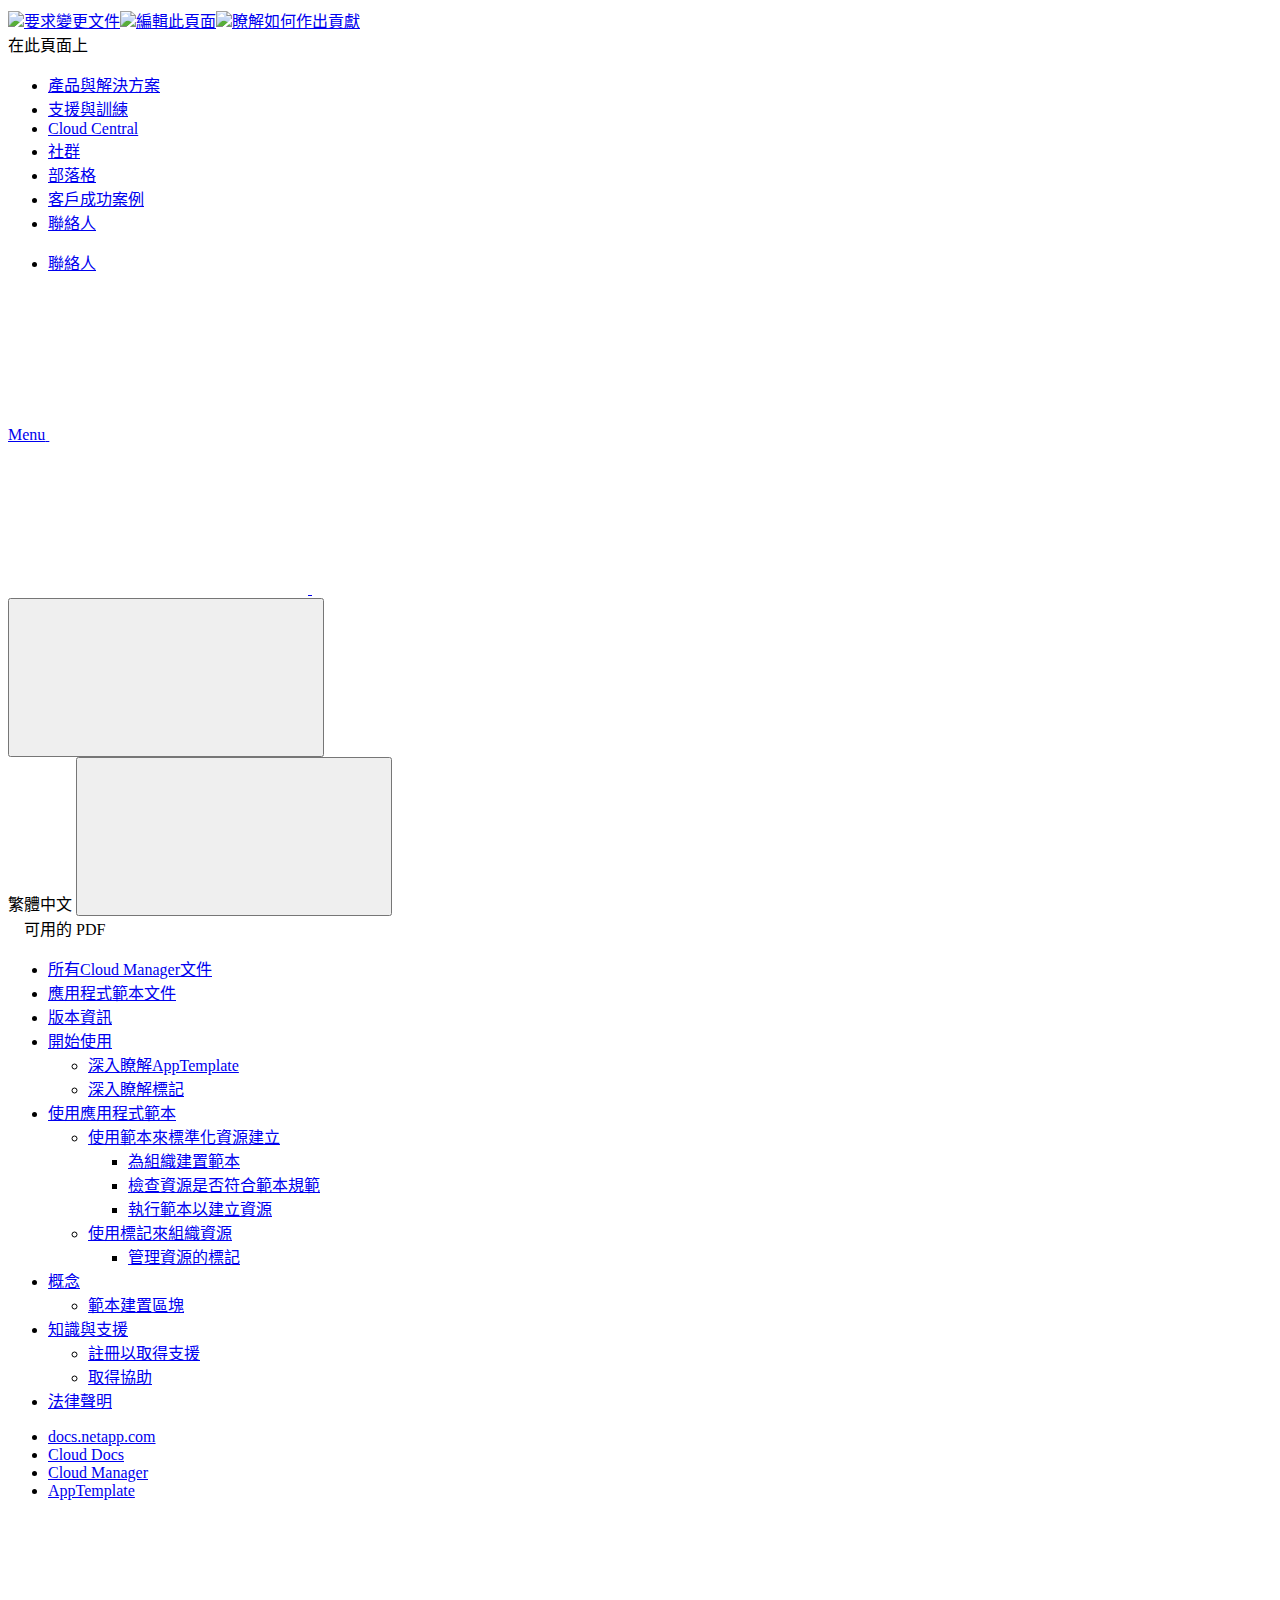
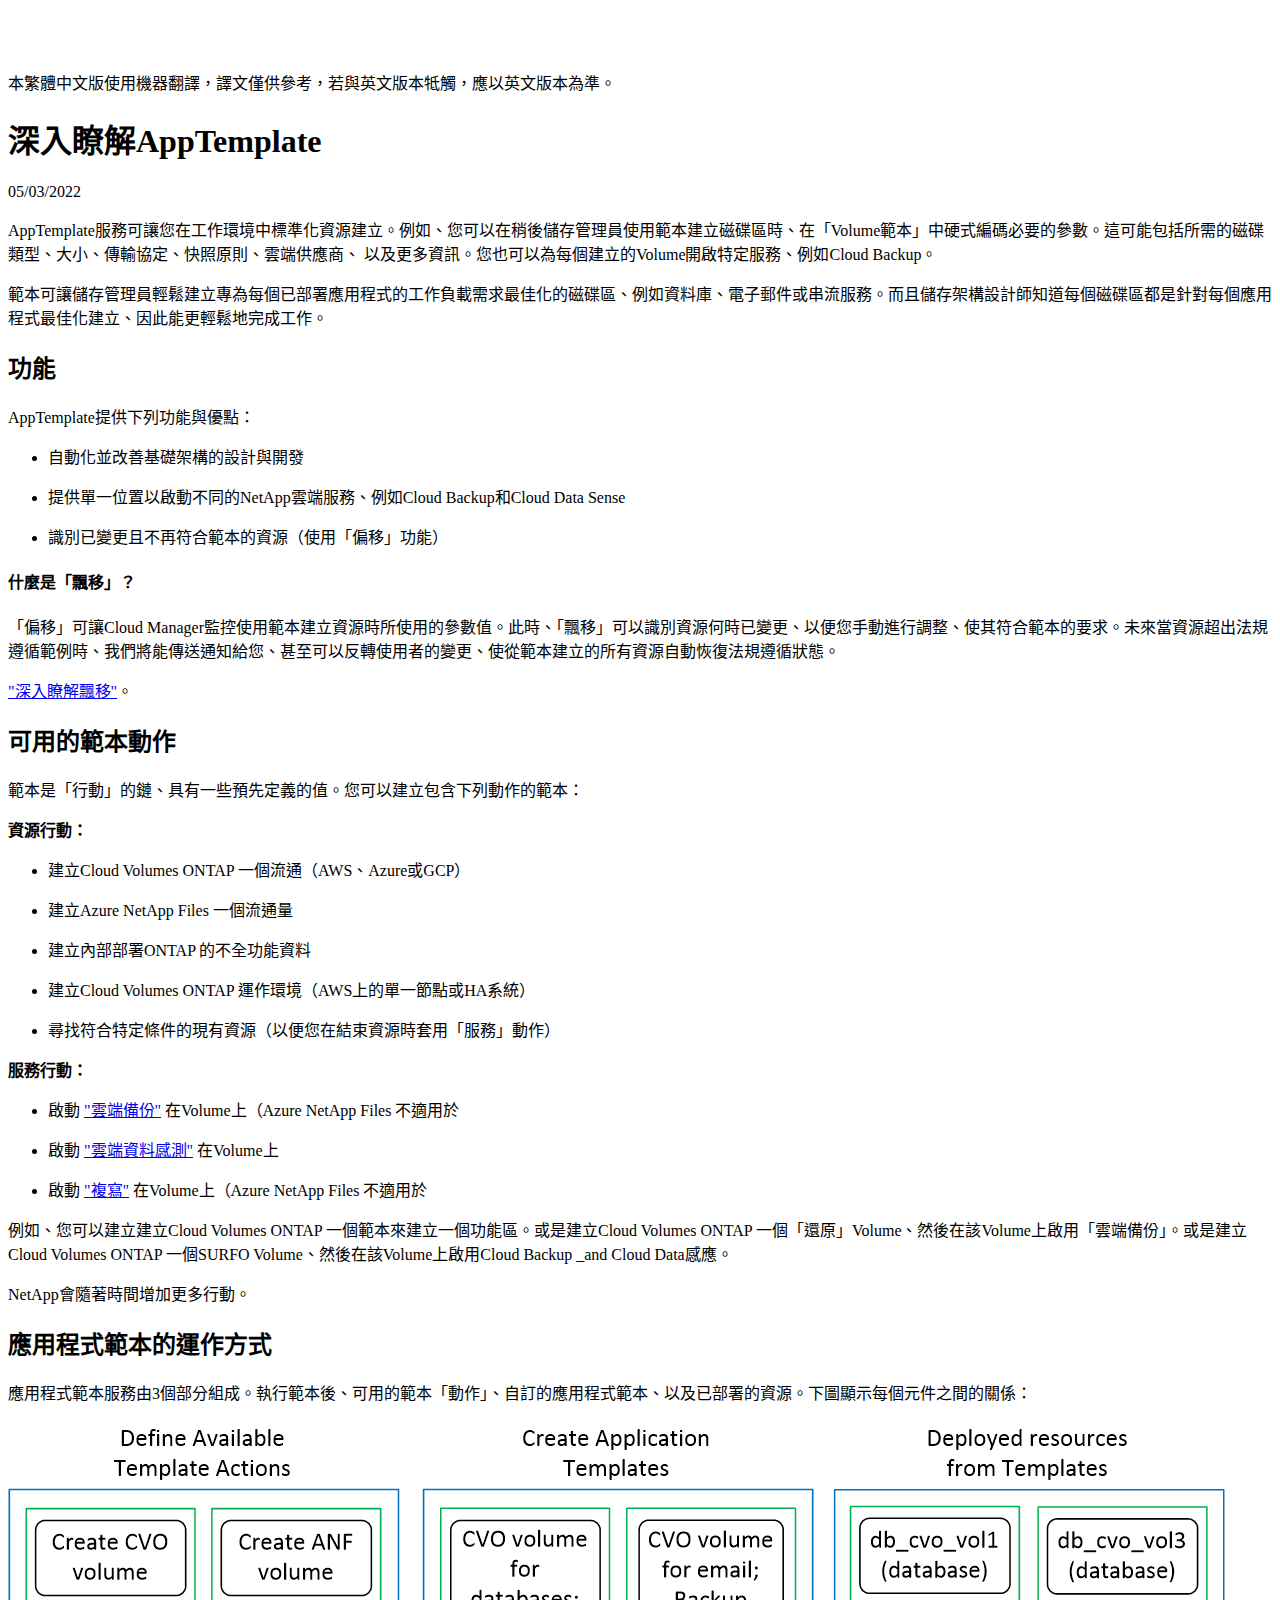
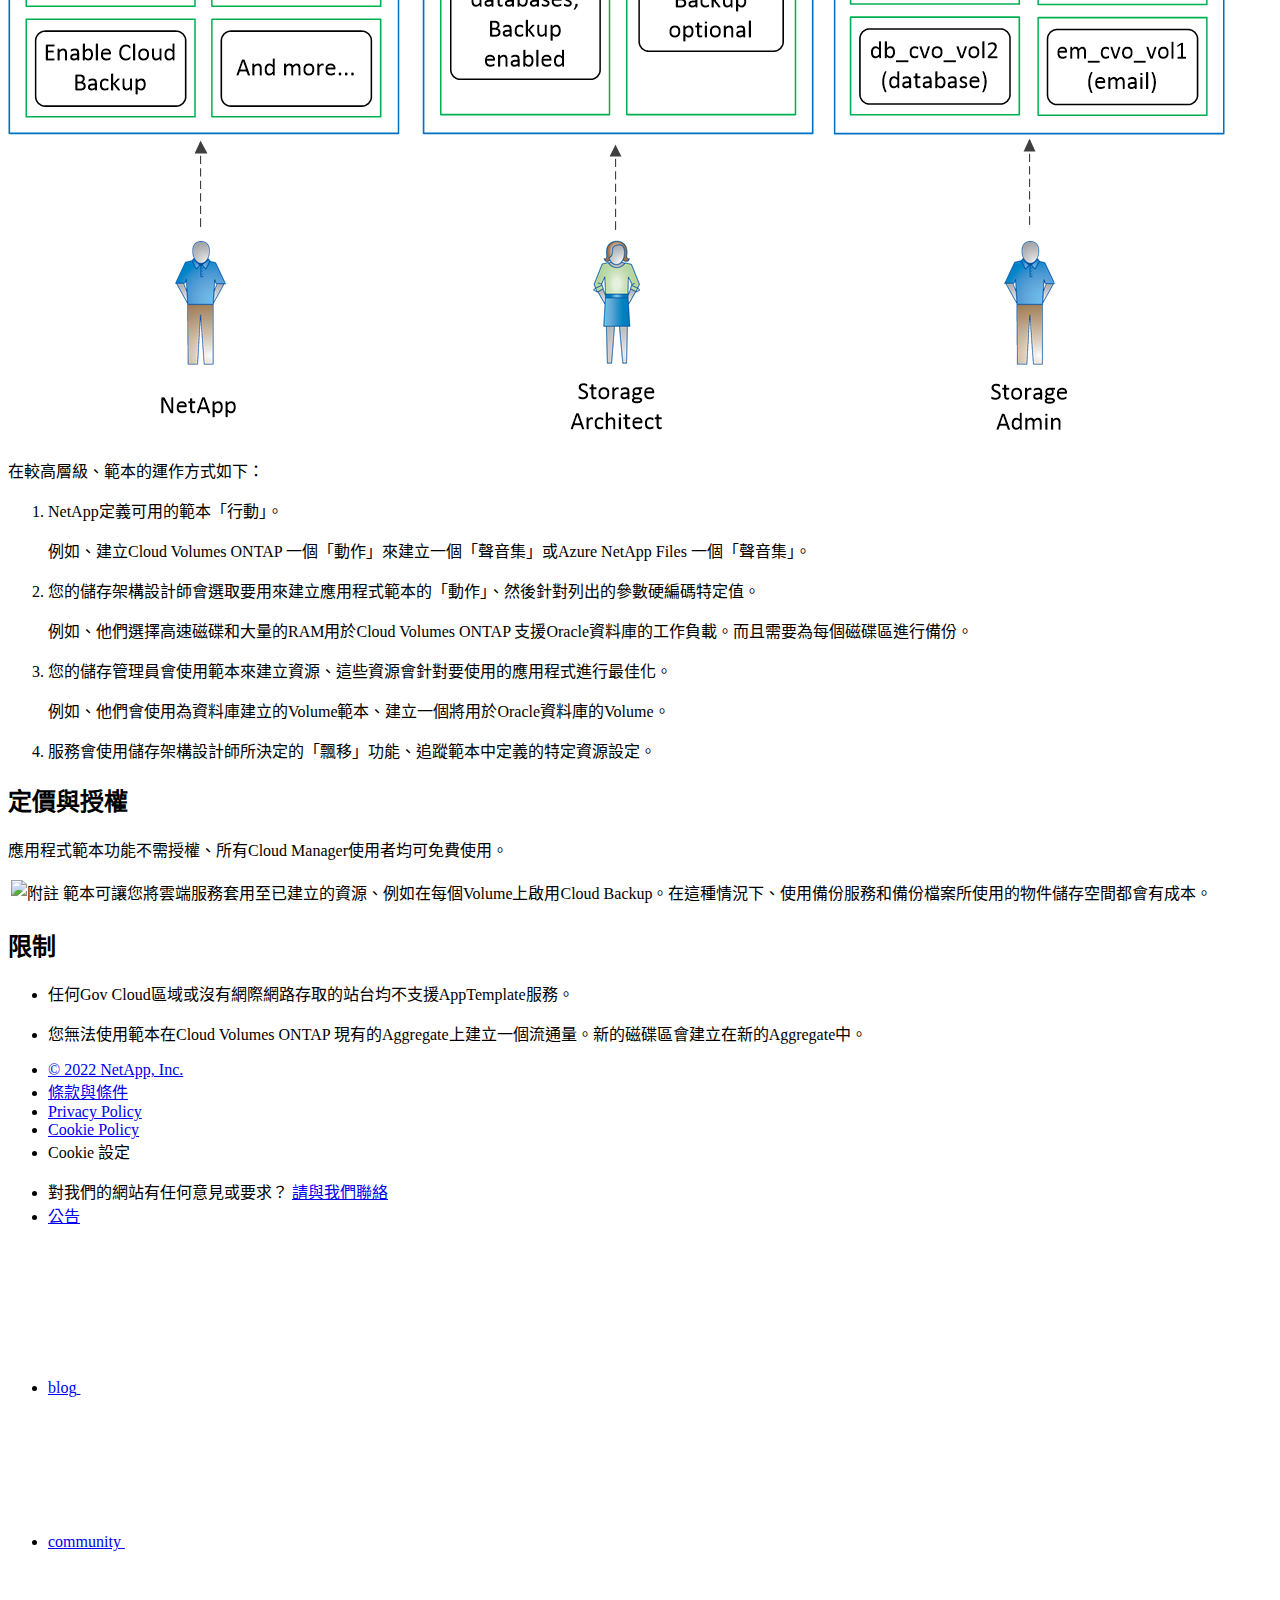
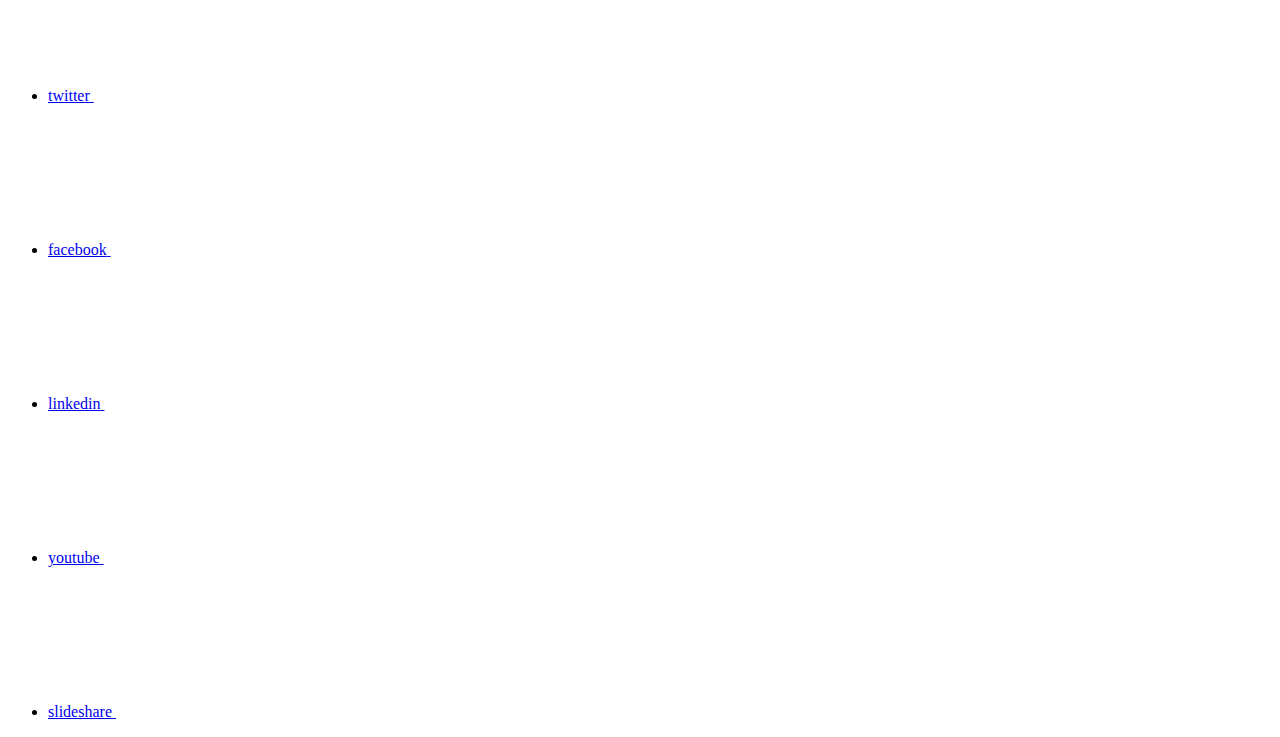
==== commit c6236bee: "Deploying to gh-pages from  @ 42a1ce90139b92d4ddb75890119cae7a1fe5e407 🚀" ====
--- a/concept-resource-templates.html
+++ b/concept-resource-templates.html
@@ -658,6 +658,10 @@
         
 
         
+        <li class="n-breadcrumb__list-item">
+          <a href="https://docs.netapp.com/zh-tw/cloud-manager-family/">Cloud Manager</a>
+        </li>
+        
 
         <li class="n-breadcrumb__list-item">
           <a href="/zh-tw/cloud-manager-app-template/">AppTemplate</a>
@@ -883,16 +887,16 @@
               <a href="https://www.netapp.com/us/legal/copyright.aspx">© 2022 NetApp, Inc.</a>
             </li>
             <li class="n-footer__copyright-link">
-              <a href="https://www.netapp.com/company/legal/terms-of-use/">legal-terms</a>
+              <a href="https://www.netapp.com/company/legal/terms-of-use/">條款與條件</a>
             </li>
             <li class="n-footer__copyright-link">
-              <a href="https://www.netapp.com/company/legal/privacy-policy/">legal-privacy</a>
+              <a href="https://www.netapp.com/company/legal/privacy-policy/">Privacy Policy</a>
             </li>
             <li class="n-footer__copyright-link">
-              <a href="https://www.netapp.com/company/legal/cookie-policy/">legal-cookies</a>
+              <a href="https://www.netapp.com/company/legal/cookie-policy/">Cookie Policy</a>
             </li>
             <li class="n-footer__copyright-link">
-              <a class="ot-sdk-show-settings">cookie-settings</a>
+              <a class="ot-sdk-show-settings">Cookie 設定</a>
             </li>
           </ul>
         </div>
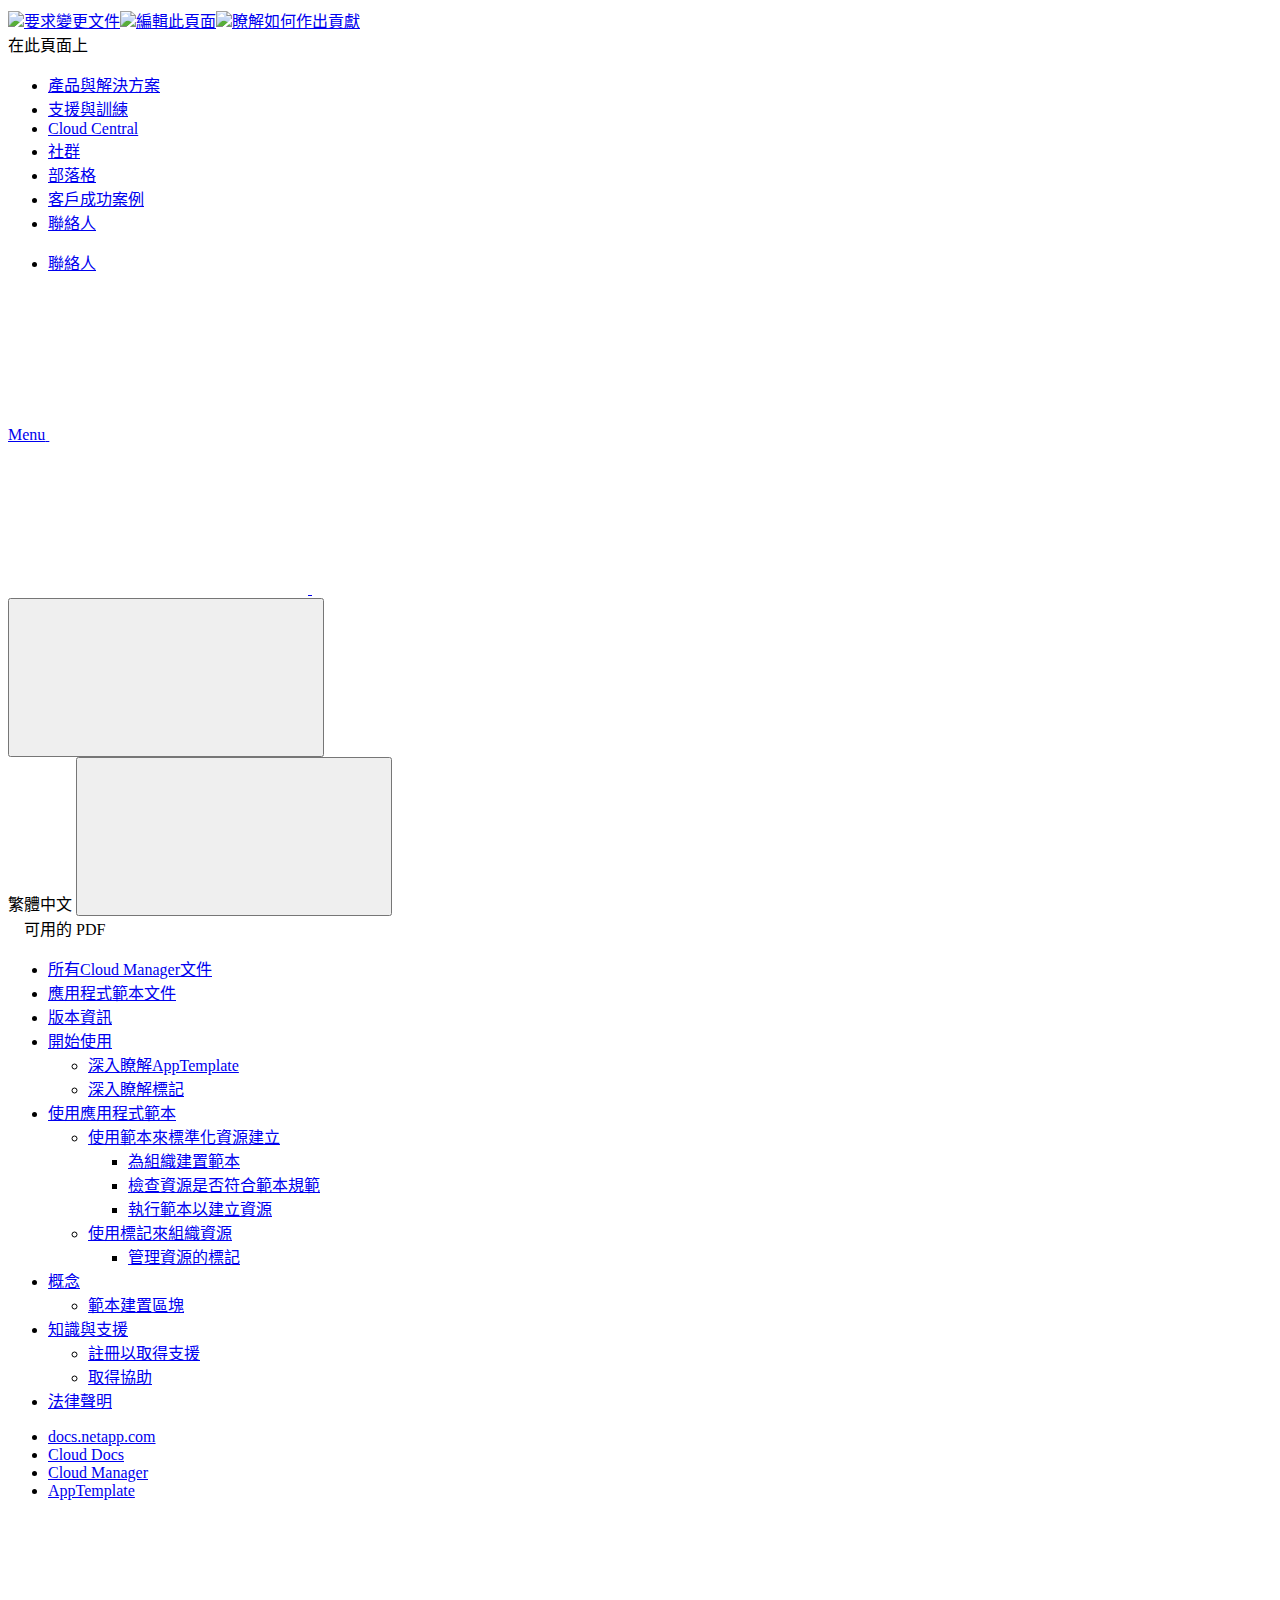
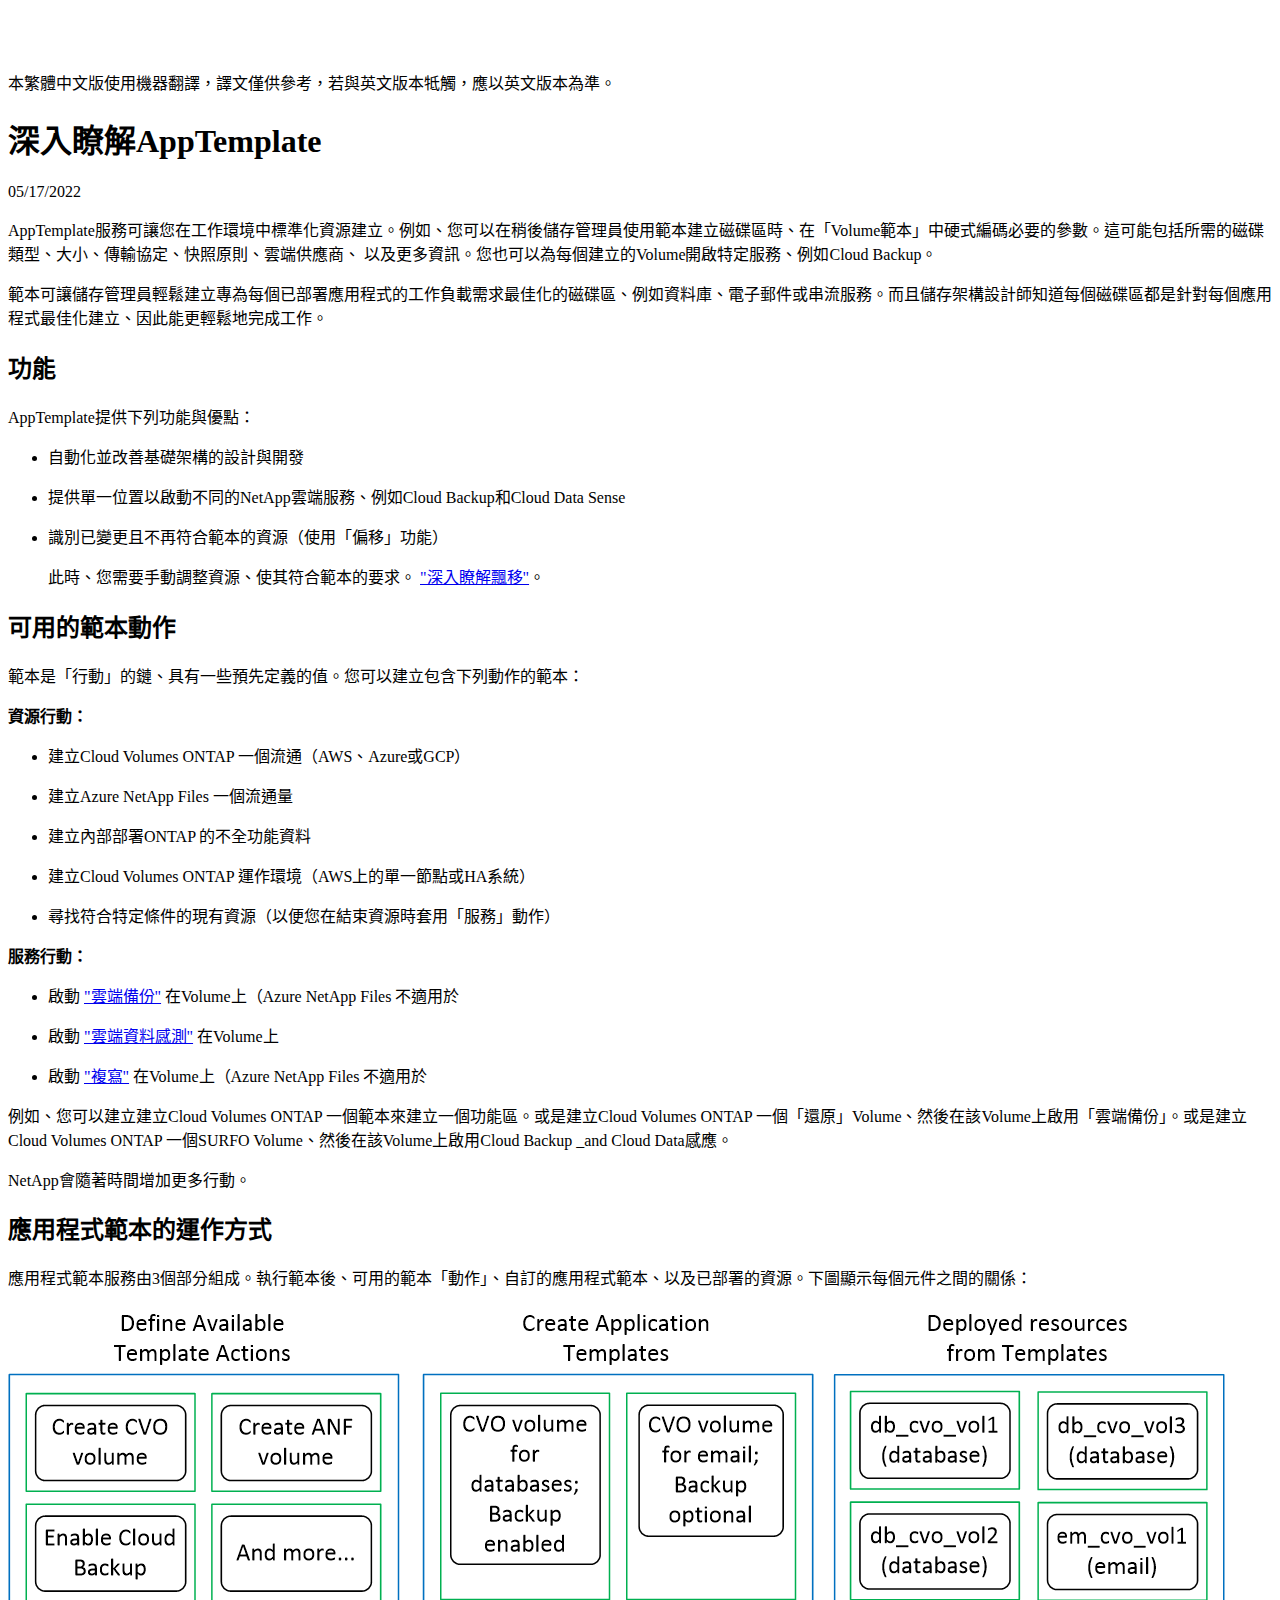
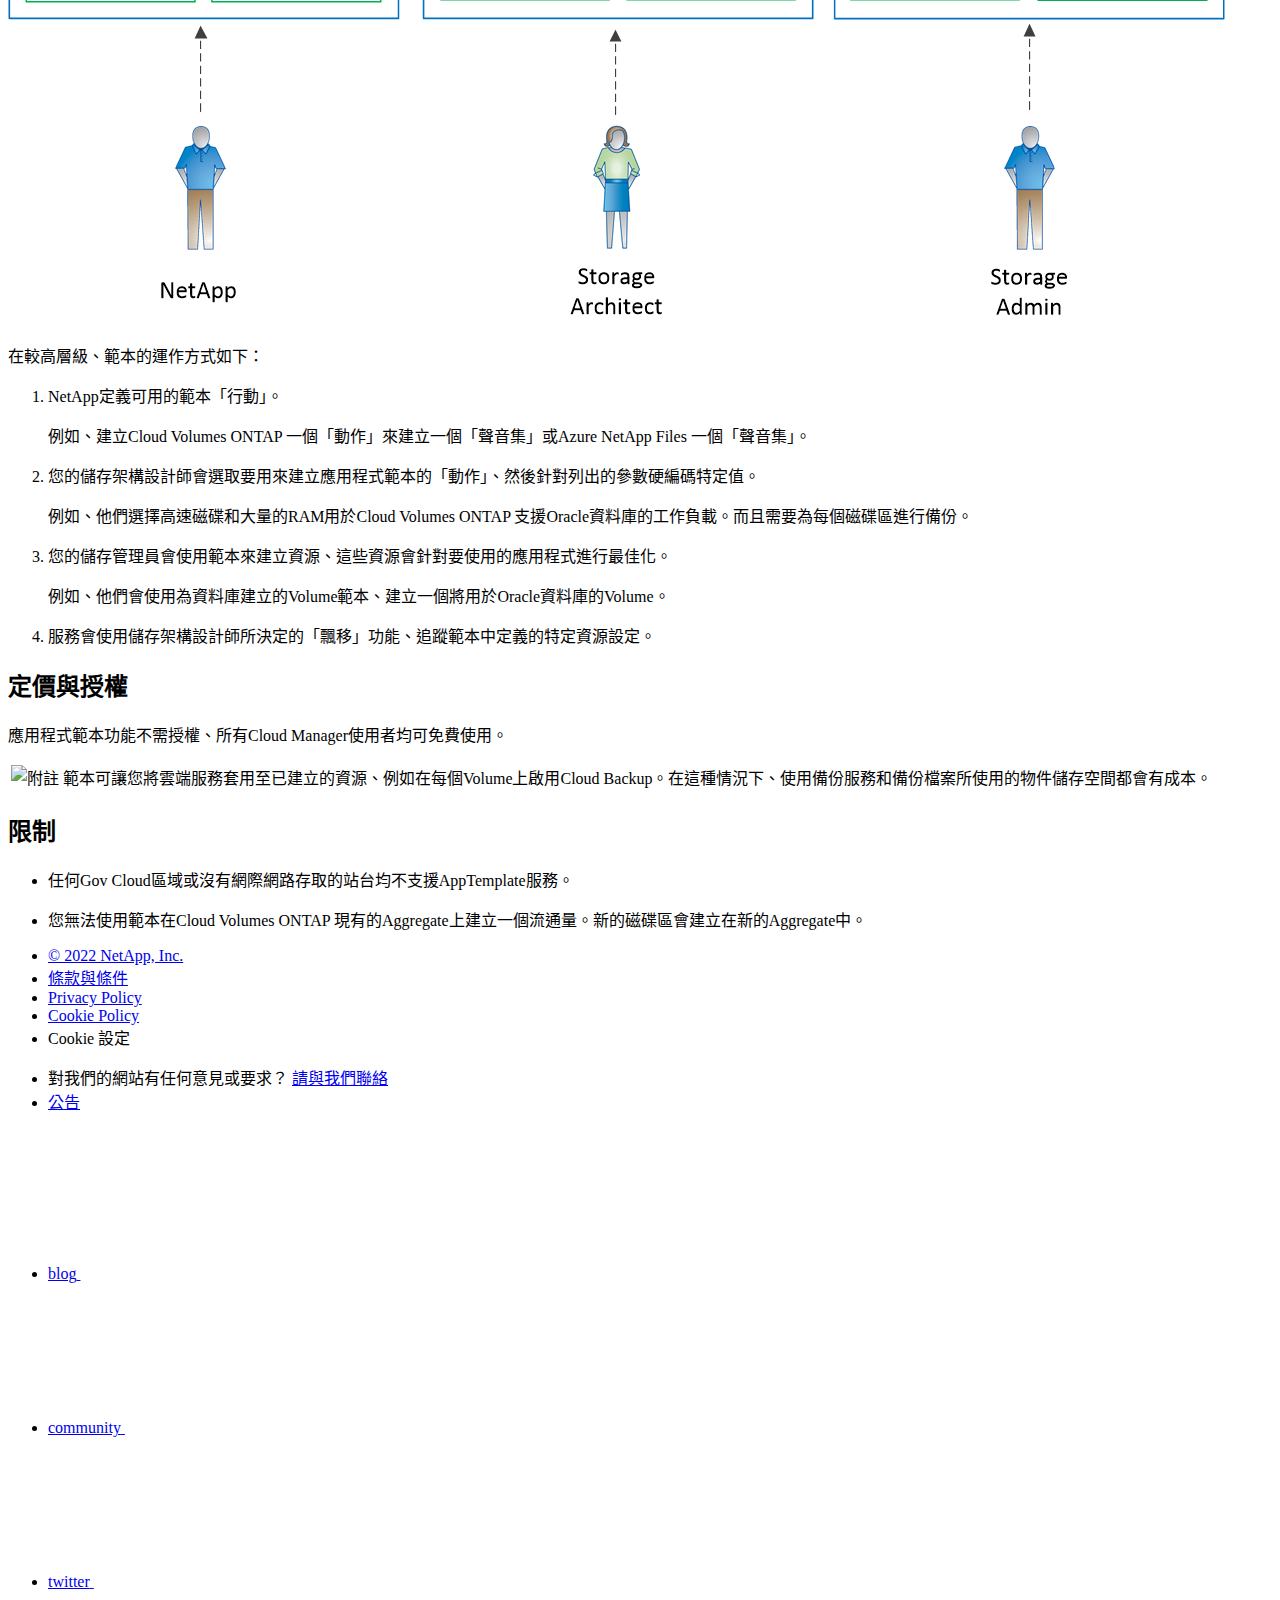
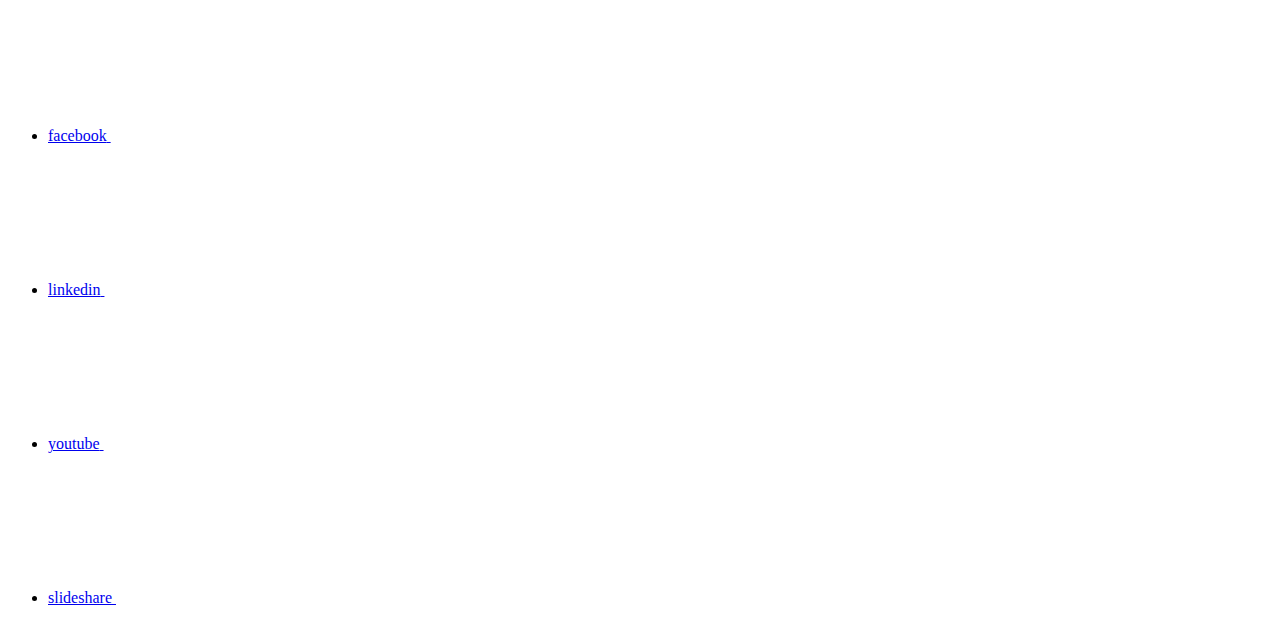
==== commit 7ae7dd6b: "Deploying to gh-pages from  @ aba3359840f9b10f611fc20621df82393e31ffb6 🚀" ====
--- a/concept-resource-templates.html
+++ b/concept-resource-templates.html
@@ -695,7 +695,7 @@
 <p class="page-details">
   
     
-    <time datetime="2022-05-03 06:03:54 +0000">05/03/2022</time>
+    <time datetime="2022-05-17 18:34:32 +0000">05/17/2022</time>
     
   
 
@@ -728,17 +728,11 @@
 </li>
 <li>
 <p>識別已變更且不再符合範本的資源（使用「偏移」功能）</p>
+<div class="paragraph">
+<p>此時、您需要手動調整資源、使其符合範本的要求。 <a href="task-check-template-compliance.html">"深入瞭解飄移"</a>。</p>
+</div>
 </li>
 </ul>
-</div>
-<div class="sect3">
-<h4 id="什麼是飄移">什麼是「飄移」？</h4>
-<div class="paragraph">
-<p>「偏移」可讓Cloud Manager監控使用範本建立資源時所使用的參數值。此時、「飄移」可以識別資源何時已變更、以便您手動進行調整、使其符合範本的要求。未來當資源超出法規遵循範例時、我們將能傳送通知給您、甚至可以反轉使用者的變更、使從範本建立的所有資源自動恢復法規遵循狀態。</p>
-</div>
-<div class="paragraph">
-<p><a href="task-check-template-compliance.html">"深入瞭解飄移"</a>。</p>
-</div>
 </div>
 </div>
 </div>
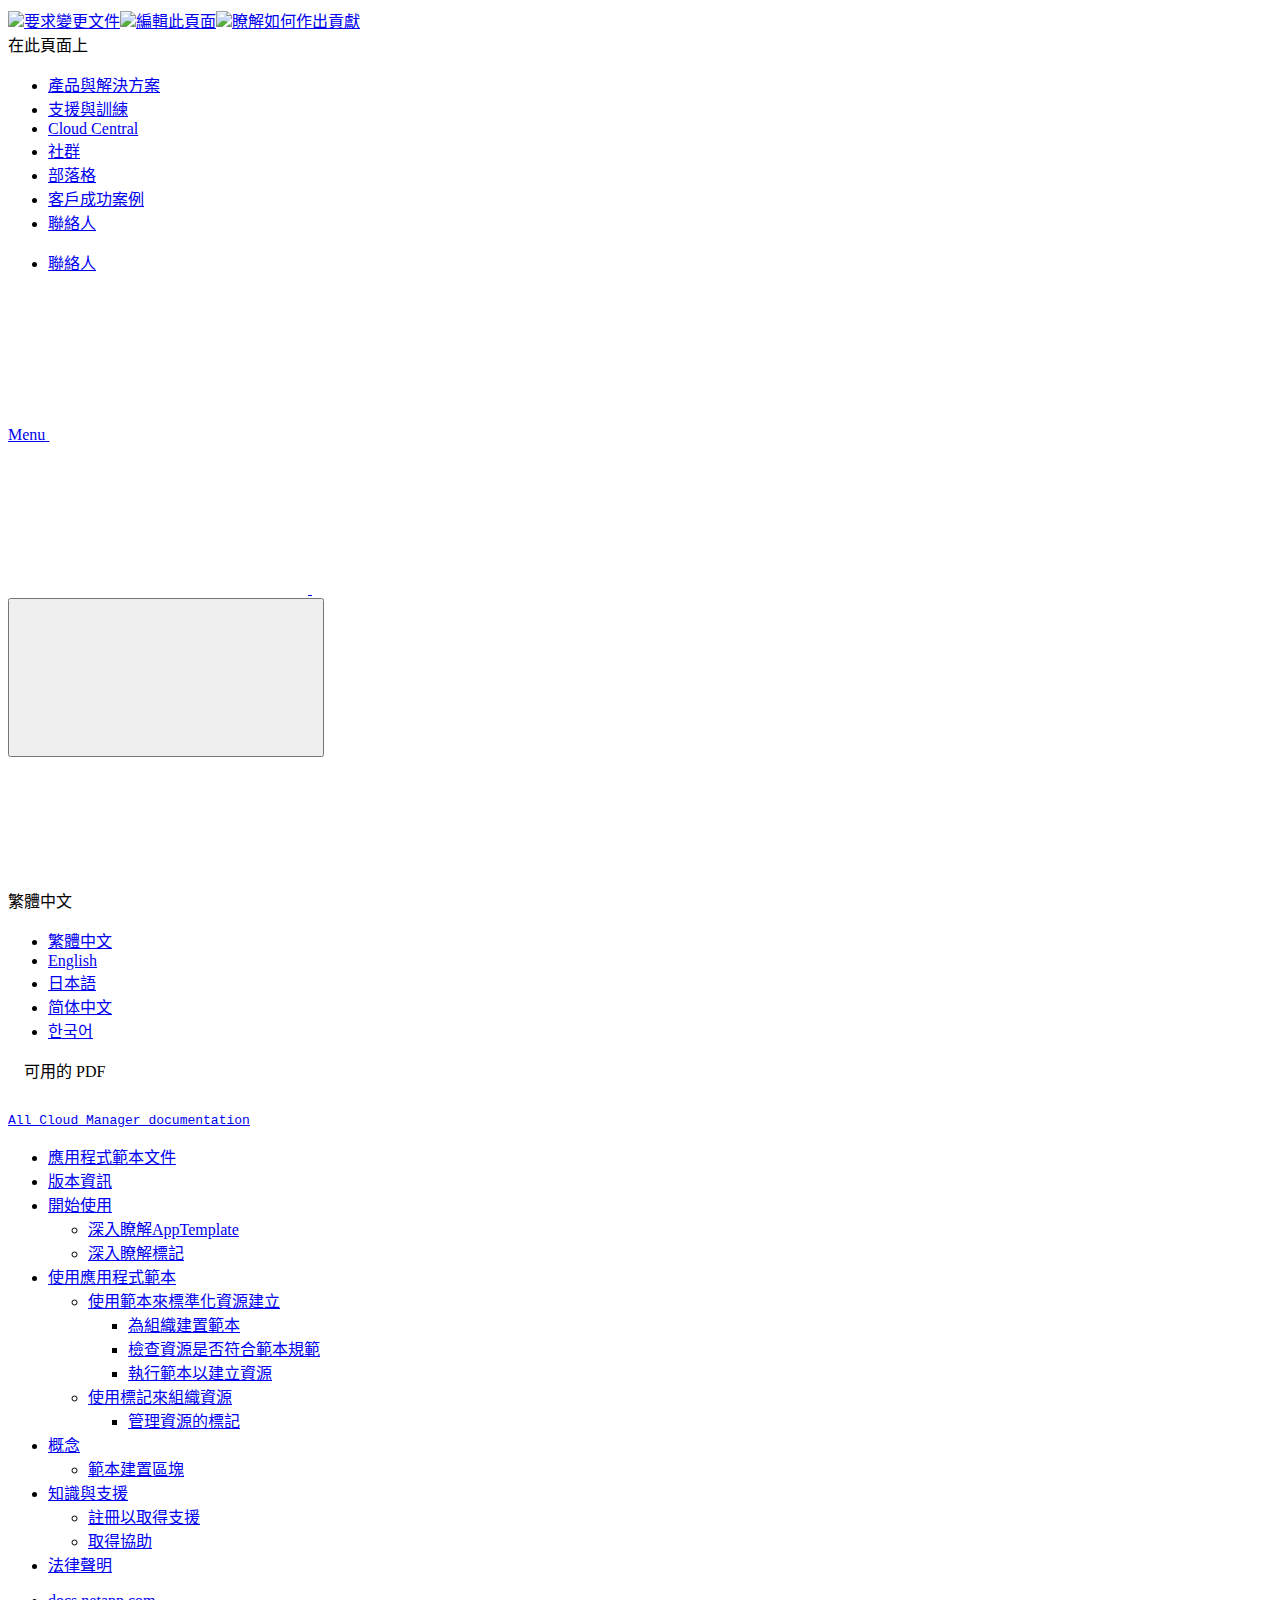
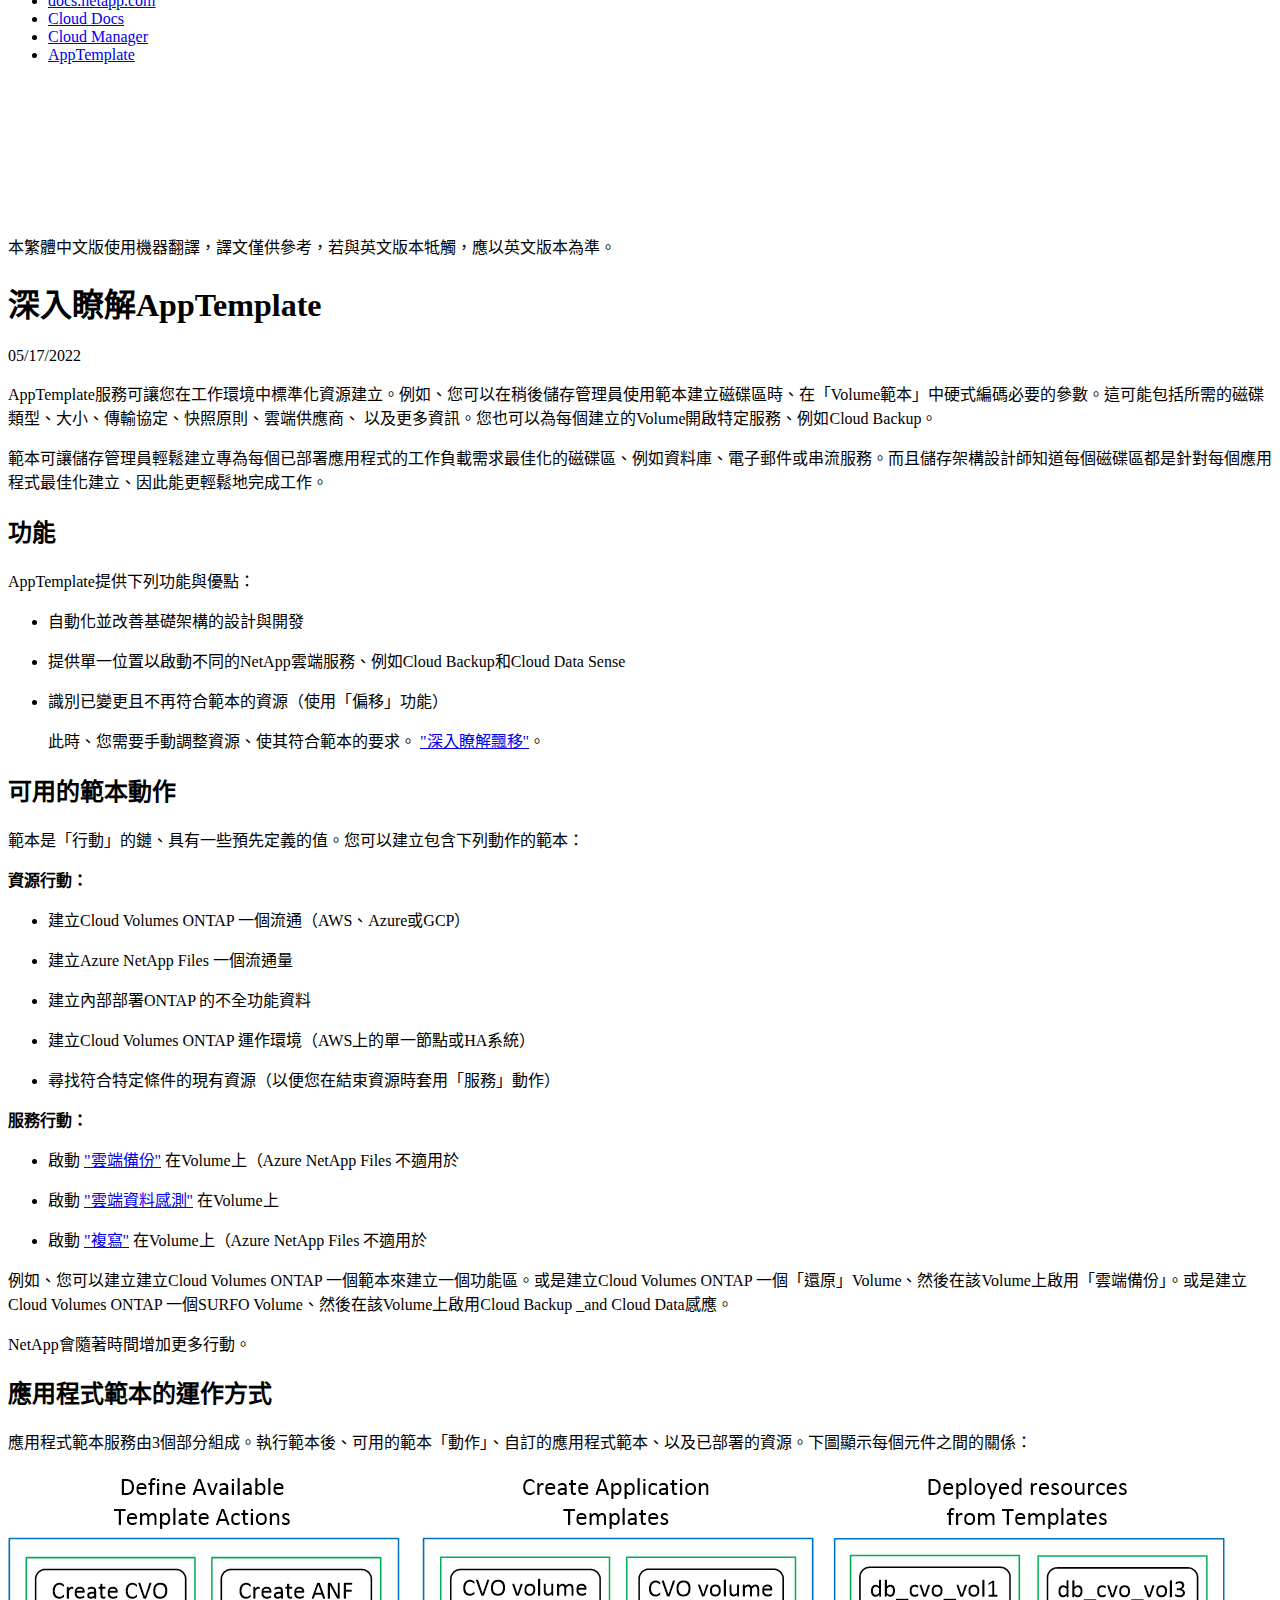
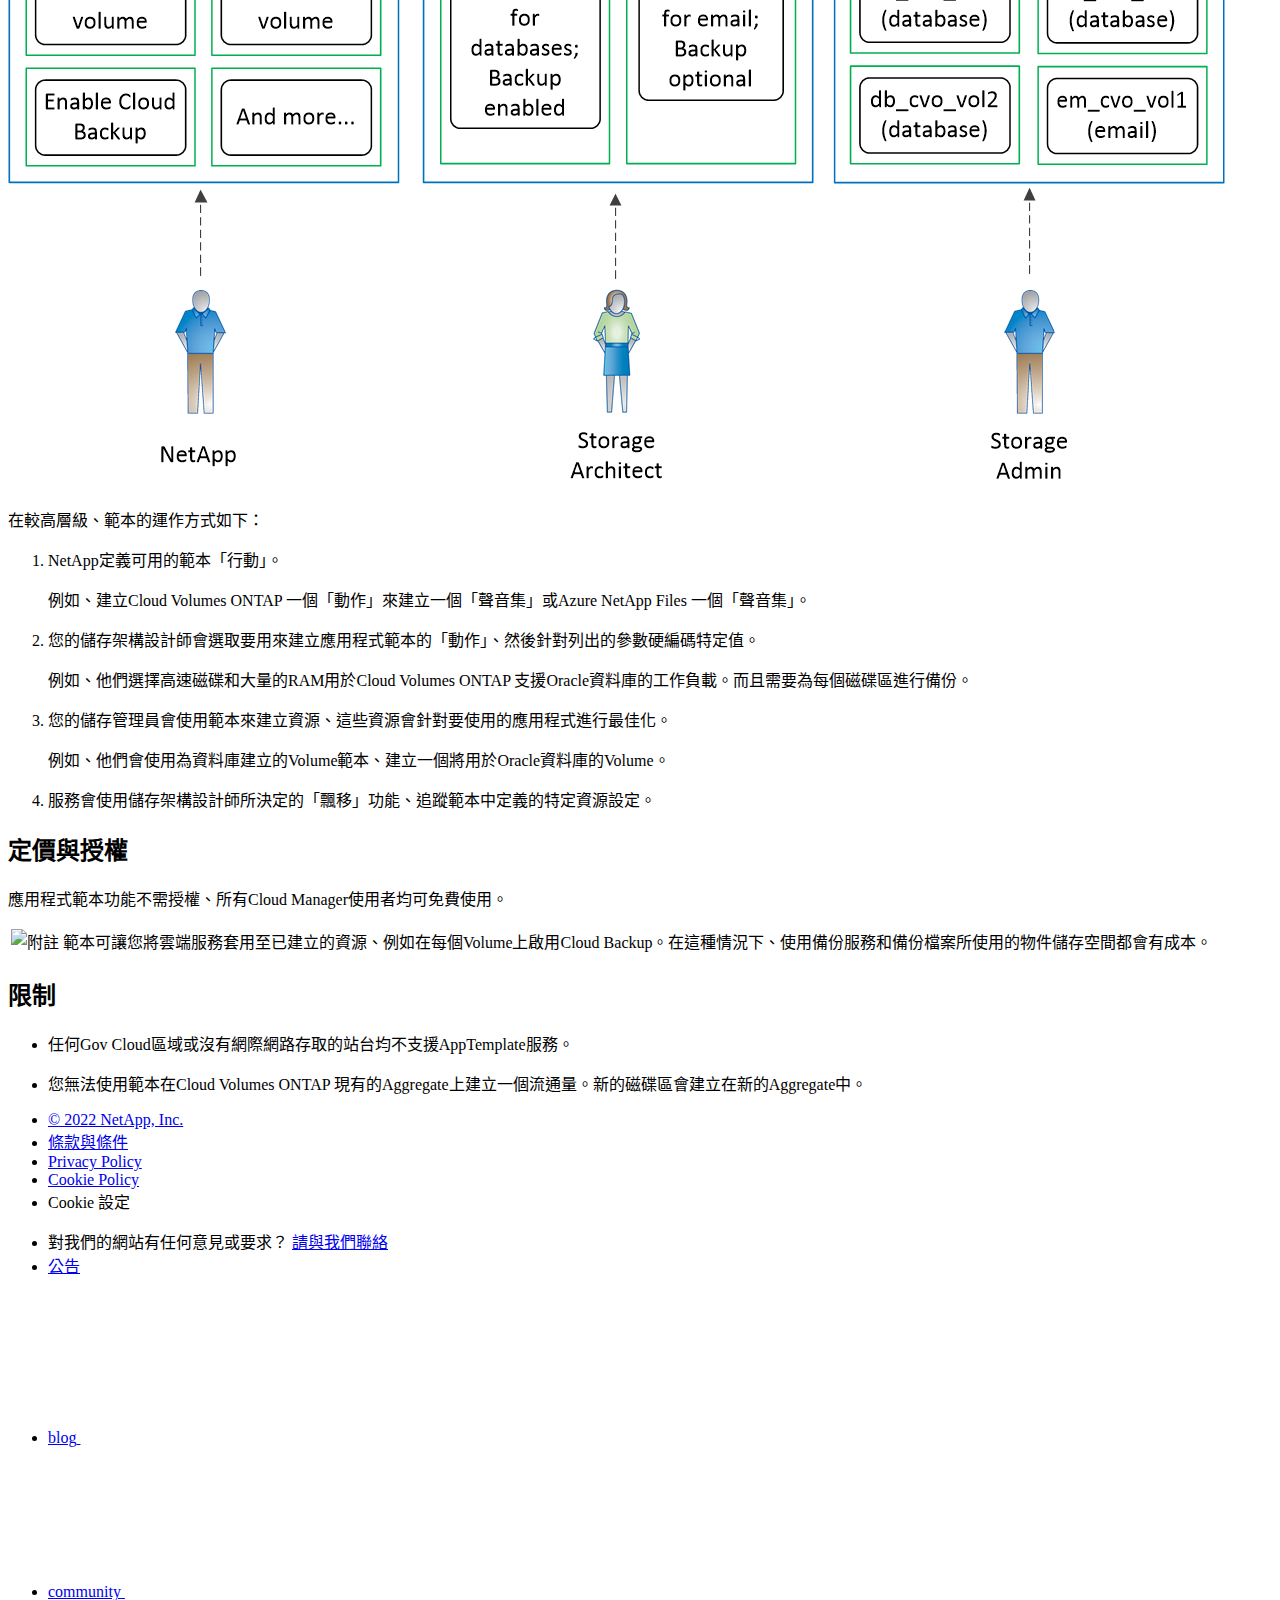
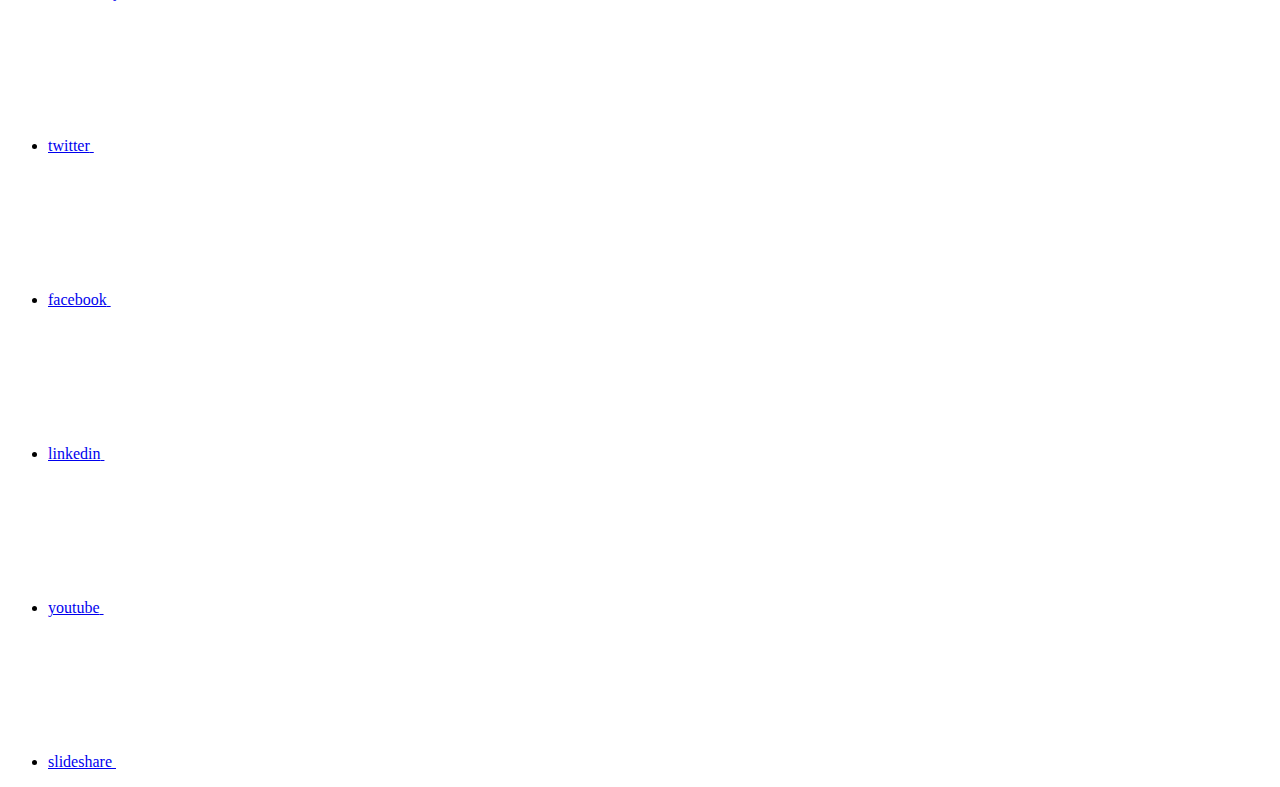
==== commit 66d6c8cc: "Deploying to gh-pages from  @ 9930f2de55817ae46d24025b38aedcf5190644d9 🚀" ====
--- a/concept-resource-templates.html
+++ b/concept-resource-templates.html
@@ -277,35 +277,27 @@
     </div>
   </div>
   <div class="n-property-bar__toolbar">
-    <!-- Start Language Selector --><div id="ie-i18n" class="n-property-bar__lang-selector">
-      <div id="ie-i18n-menu">
-      <span class="ie-i18n-lang">繁體中文</span>
-        <button class="ie-i18n-icon-container" type="button">
+    <!-- Start Language Selector --><div id="language-dropdown" class="custom-dropdown custom-dropdown-lang">
+      <div class="custom-dropdown-select custom-dropdown-select-lang">
+      <span class="lang-name">繁體中文</span>
           <svg class="n-globe__icon" aria-labelledby="title">
             <title>globe</title>
             <use xmlns:xlink="http://www.w3.org/1999/xlink" xlink:href="/zh-tw/cloud-manager-app-template/common/svg/sprite.svg#globe"></use>
           </svg>
         </button>
       </div>
-      <div id="n-property-navigation-bar__menu--language-selector" class="ie-i18n-results-container n-menu n-menu--v3 n-menu--is-active" style="display: none;">
-        <div class="n-language-selector-menu">
-          <ul class="n-menu__list">
-            <li class="n-menu__list-column">
-              <ul class="n-menu__list"><li class="n-menu__list-item n-menu__list-item--level-1">
-                  <a href="https://docs.netapp.com/us-en/cloud-manager-app-template/concept-resource-templates.html" class="n-menu__header-text"><span translate="no" class="notranslate">English</span></a>
-                </li><li class="n-menu__list-item n-menu__list-item--level-1">
-                  <a href="https://docs.netapp.com/ja-jp/cloud-manager-app-template/concept-resource-templates.html" class="n-menu__header-text"><span translate="no" class="notranslate">日本語</span></a>
-                </li><li class="n-menu__list-item n-menu__list-item--level-1">
-                  <a href="https://docs.netapp.com/ko-kr/cloud-manager-app-template/concept-resource-templates.html" class="n-menu__header-text"><span translate="no" class="notranslate">한국어</span></a>
-                </li><li class="n-menu__list-item n-menu__list-item--level-1">
-                  <a href="https://docs.netapp.com/zh-cn/cloud-manager-app-template/concept-resource-templates.html" class="n-menu__header-text"><span translate="no" class="notranslate">简体中文</span></a>
-                </li><li class="n-menu__list-item n-menu__list-item--level-1">
-                  <a href="https://docs.netapp.com/zh-tw/cloud-manager-app-template/concept-resource-templates.html" class="n-menu__header-text"><span translate="no" class="notranslate">繁體中文</span></a>
-                </li></ul>
-            </li>
-          </ul>
-        </div>
-      </div>
+
+      <ul class="custom-dropdown-menu"><li>
+          <a href="https://docs.netapp.com/zh-tw/cloud-manager-app-template/concept-resource-templates.html" target="_self"><span translate="no" class="notranslate">繁體中文</span></a>
+        </li><li>
+          <a href="https://docs.netapp.com/us-en/cloud-manager-app-template/concept-resource-templates.html" target="_self"><span translate="no" class="notranslate">English</span></a>
+        </li><li>
+          <a href="https://docs.netapp.com/ja-jp/cloud-manager-app-template/concept-resource-templates.html" target="_self"><span translate="no" class="notranslate">日本語</span></a>
+        </li><li>
+          <a href="https://docs.netapp.com/zh-cn/cloud-manager-app-template/concept-resource-templates.html" target="_self"><span translate="no" class="notranslate">简体中文</span></a>
+        </li><li>
+          <a href="https://docs.netapp.com/ko-kr/cloud-manager-app-template/concept-resource-templates.html" target="_self"><span translate="no" class="notranslate">한국어</span></a>
+        </li></ul>
     </div><!-- End Language Selector -->
 
     <div class="n-property-bar__cta"></div>
@@ -360,8 +352,6 @@
         
         <a target="_blank" href="/zh-tw/cloud-manager-app-template/pdfs/fullsite-sidebar/應用程式範本文件.pdf" >
           <img src="/zh-tw/cloud-manager-app-template/images/pdf.png" width="16" height="16"/>此文件網站（PDF 格式）</a>
-
-
 
 
 
@@ -581,10 +571,10 @@
     $("#toggleContainerPdf").toggle('display');
     $(".n-pdf-body-container .zip-pdf-link-container").toggle('display');
   });
-</script><div class="sidebar-nav-container">
-  <ul id="mysidebar" class="nav"><li class=" "><a class="na-navbar-padding" href="https://docs.netapp.com/us-en/cloud-manager-family">
-        所有Cloud Manager文件
-      </a></li><li class=" "><a class="na-navbar-padding" href="/zh-tw/cloud-manager-app-template/index.html">
+</script><div class="prod-nav" id="product-nav">
+  <a target="_self" class="prod-fam-nav" href="https://docs.netapp.com/zh-tw/cloud-manager-family/"><img src="/zh-tw/cloud-manager-app-template/images/left_arrow.png" alt=""><pre>All Cloud Manager documentation</pre></a>
+</div><div class="sidebar-nav-container" id="mysidebardiv">
+  <ul id="mysidebar" class="nav"><li class=" "><a class="na-navbar-padding" href="/zh-tw/cloud-manager-app-template/index.html">
         應用程式範本文件
       </a></li><li class=" "><a class="na-navbar-padding" href="/zh-tw/cloud-manager-app-template/whats-new.html">
         版本資訊
@@ -1008,4 +998,5 @@
     </script>
     <script src='/zh-tw/cloud-manager-app-template/js/www-ntap.js'></script>
     <script src='/zh-tw/cloud-manager-app-template/js/tabbed-blocks.js'></script>
+    <script src='/zh-tw/cloud-manager-app-template/js/sidebar.js'></script>
   </body></html>
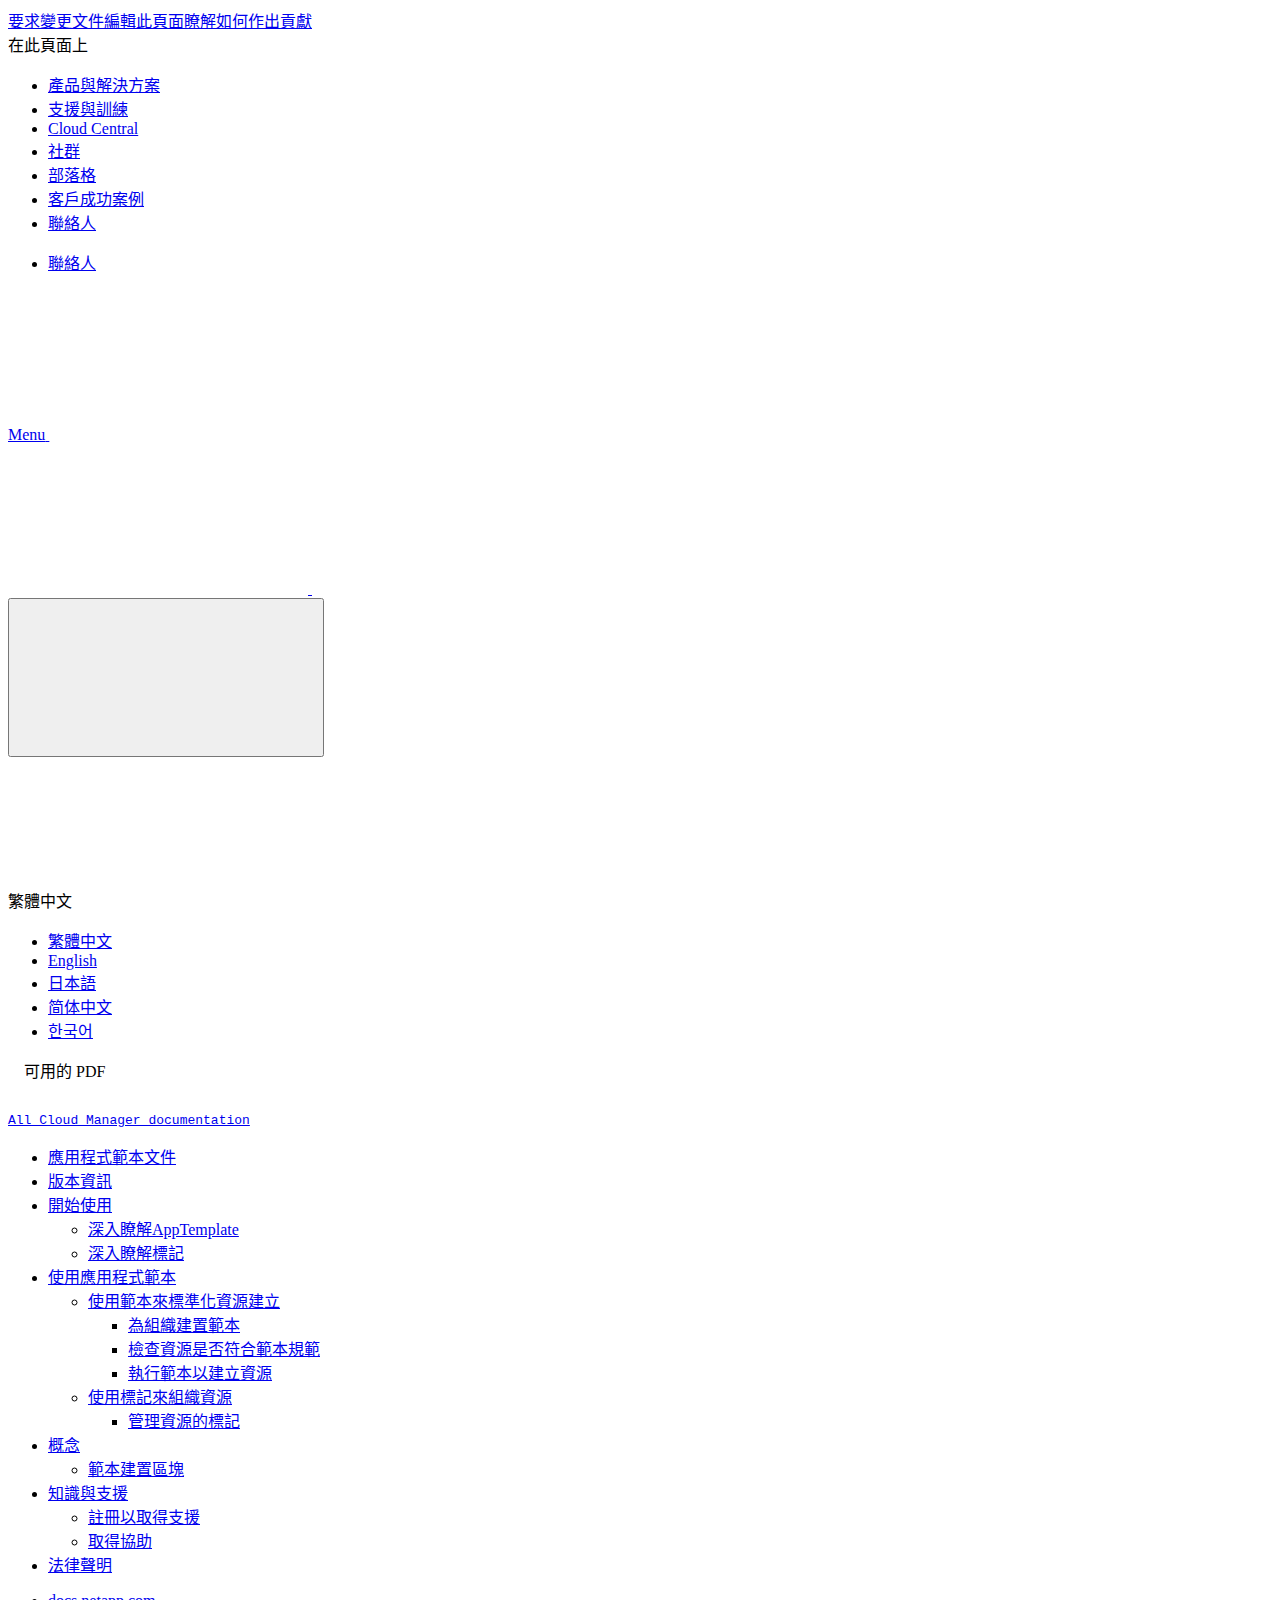
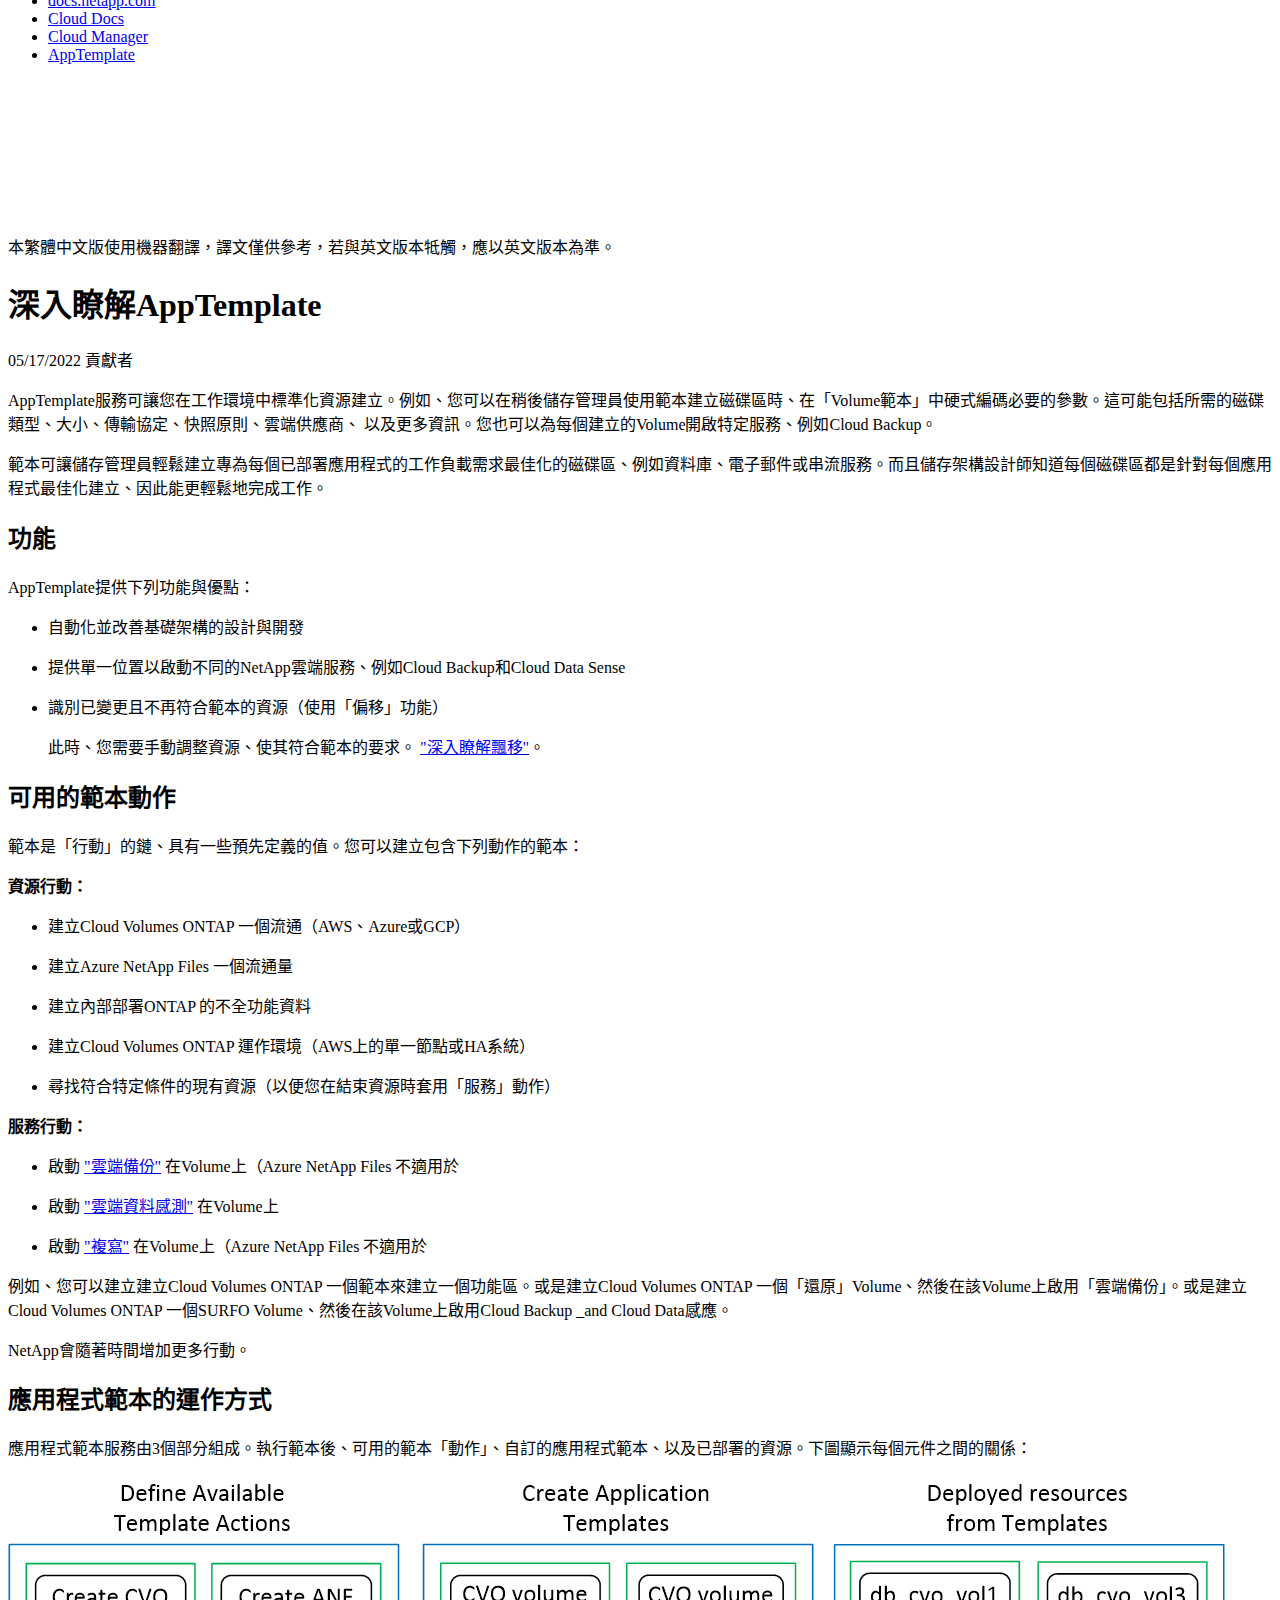
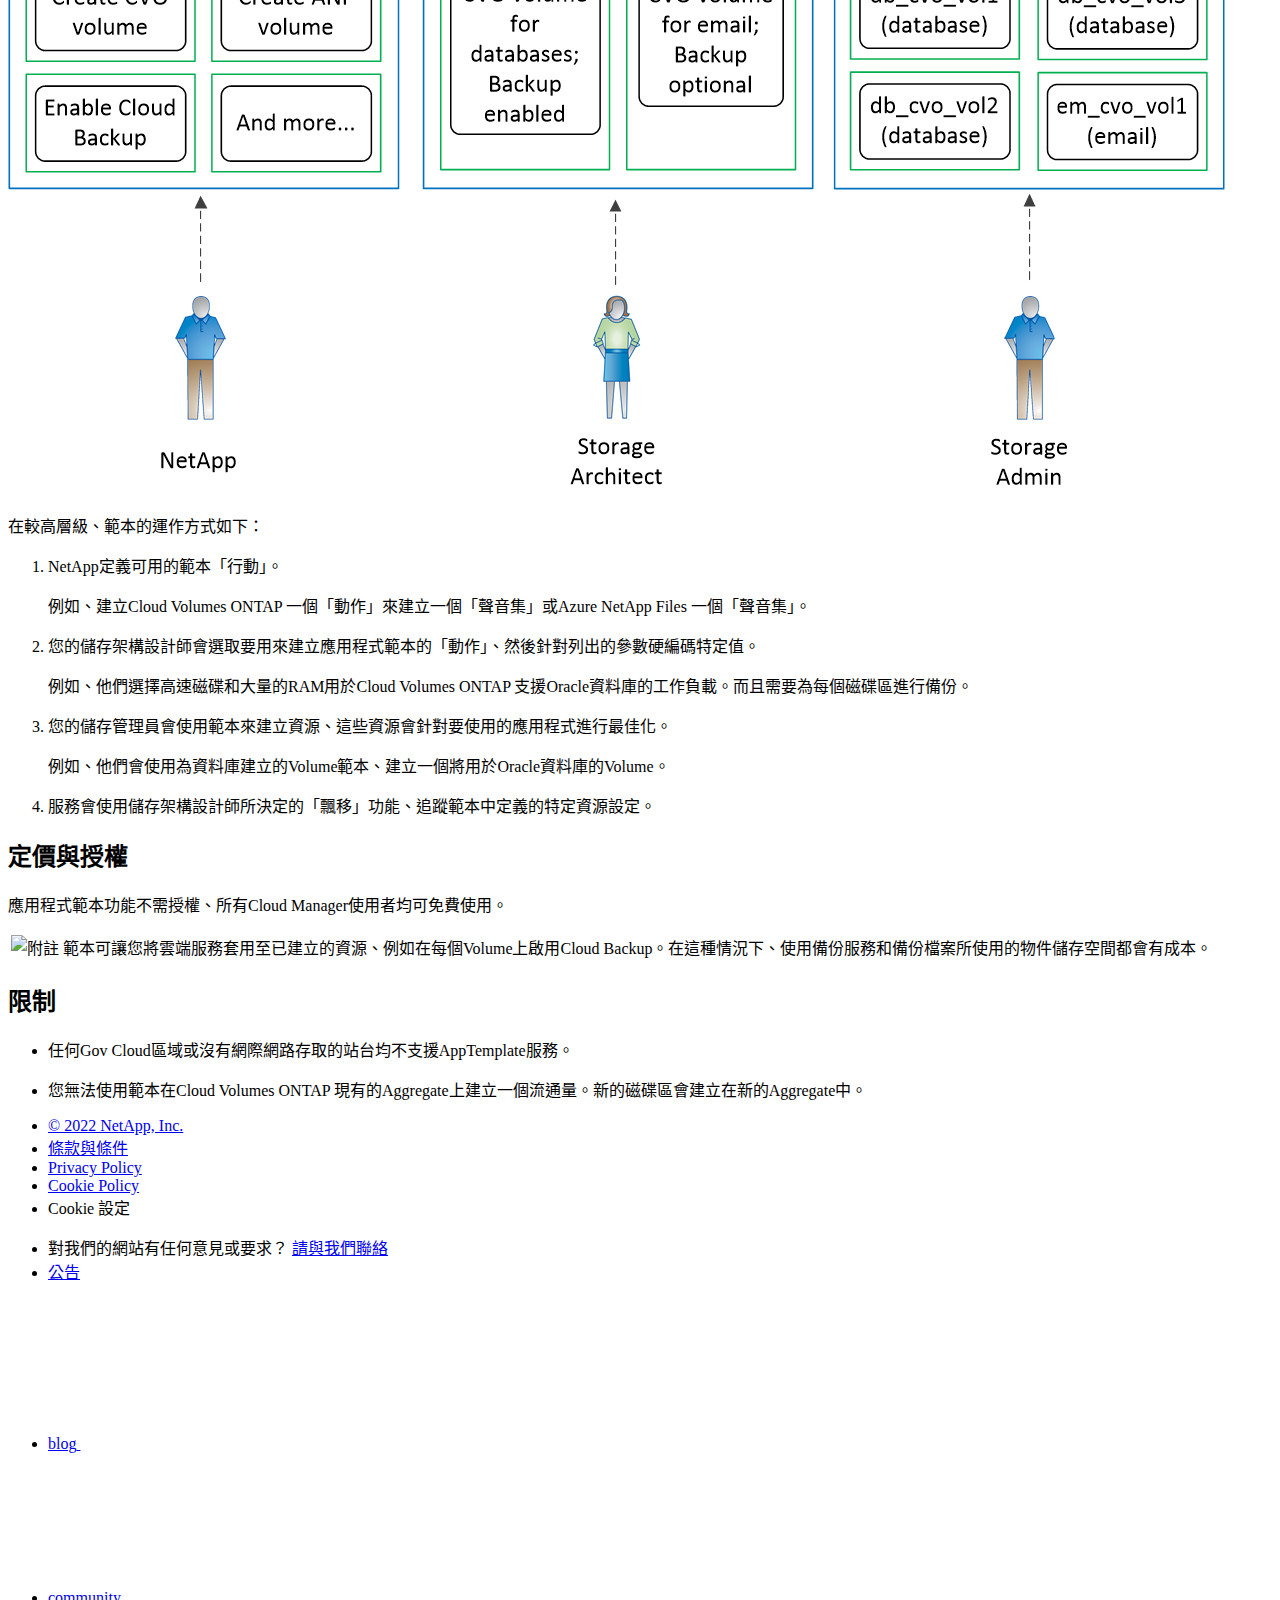
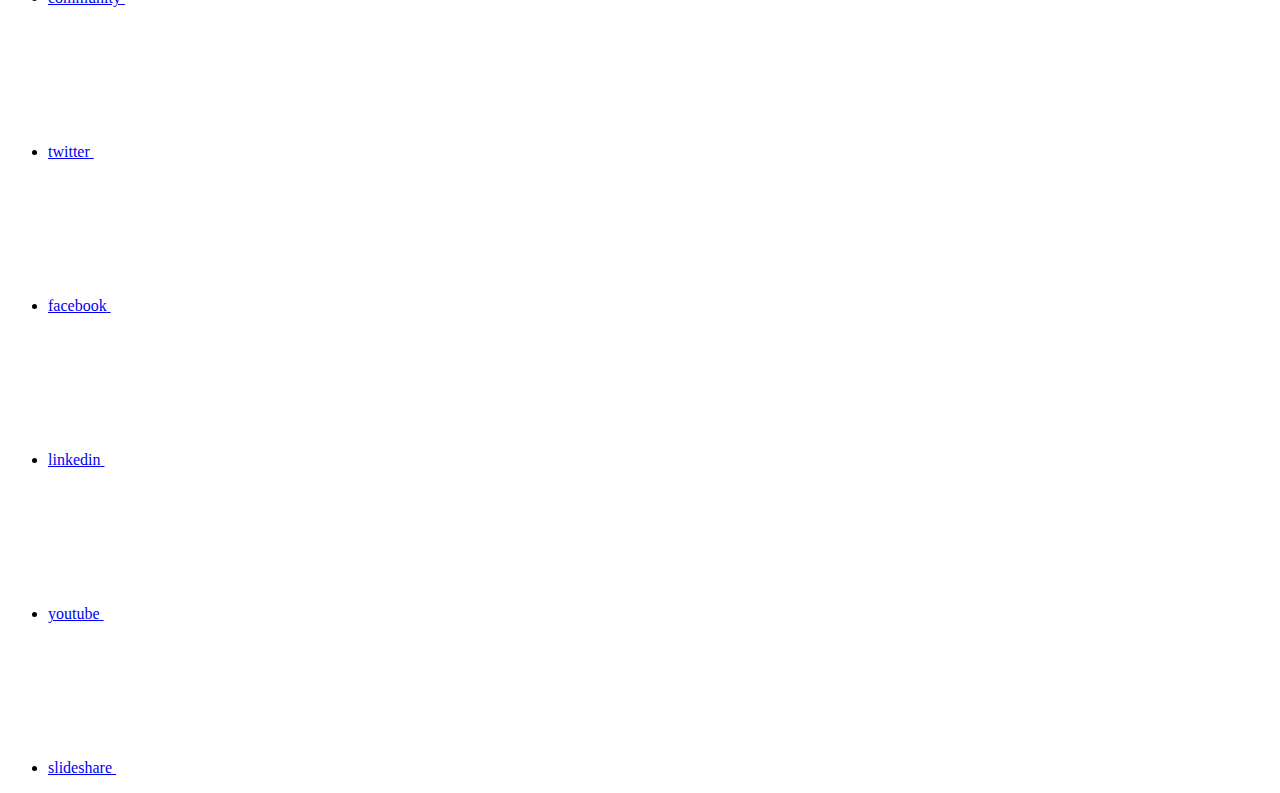
==== commit 6545d8ed: "Deploying to gh-pages from  @ cc71b626a8fb6ede4ff5b4c929d9742ead15bb8f 🚀" ====
--- a/concept-resource-templates.html
+++ b/concept-resource-templates.html
@@ -169,7 +169,7 @@
   
   <!-- Start Page Toolbar -->
   
-  <div class="page-nav-toolbar"><div class="page-nav-contribute"><a target="_blank" href="https://github.com/NetAppDocs/cloud-manager-app-template/issues/new?body=Page%3A%20[深入瞭解AppTemplate](https://docs.netapp.com/zh-tw/cloud-manager-app-template/concept-resource-templates.html)" class="page-nav-contribute-link" role="button"><img src="/zh-tw/cloud-manager-app-template/images/discuss-sm.svg" class="github-icon" />要求變更文件</a><a target="_blank" href="https://github.com/NetAppDocs/cloud-manager-app-template/blob/main/concept-resource-templates.adoc" class="page-nav-contribute-link" role="button"><img src="/zh-tw/cloud-manager-app-template/images/edit-sm.svg" class="github-icon" />編輯此頁面</a><a target="_blank" href="https://docs.netapp.com/us-en/contribute/" class="page-nav-contribute-link"  ><img src="/zh-tw/cloud-manager-app-template/images/article-sm.svg" class="github-icon" />瞭解如何作出貢獻</a></div>
+  <div class="page-nav-toolbar"><div class="page-nav-contribute"><a target="_blank" href="https://github.com/NetAppDocs/cloud-manager-app-template/issues/new?body=Page%3A%20[深入瞭解AppTemplate](https://docs.netapp.com/zh-tw/cloud-manager-app-template/concept-resource-templates.html)" class="page-nav-contribute-link" role="button"><img src="/zh-tw/cloud-manager-app-template/images/discuss-sm.svg" alt="" class="github-icon" />要求變更文件</a><a target="_blank" href="https://github.com/NetAppDocs/cloud-manager-app-template/blob/main/concept-resource-templates.adoc" class="page-nav-contribute-link" role="button"><img src="/zh-tw/cloud-manager-app-template/images/edit-sm.svg" alt="" class="github-icon" />編輯此頁面</a><a target="_blank" href="https://docs.netapp.com/us-en/contribute/" class="page-nav-contribute-link"  ><img src="/zh-tw/cloud-manager-app-template/images/article-sm.svg" alt="" class="github-icon" />瞭解如何作出貢獻</a></div>
     <div class="page-nav-container">
       <nav class="page-nav-fixed">
         <div class="page-nav-title">在此頁面上</div>
@@ -258,11 +258,13 @@
           <div id="react-search" 
           data-search-html="/zh-tw/cloud-manager-app-template/search.html"
           data-type="widget" 
-          data-placeholder="搜尋文件" 
-          data-no-results-found="找不到符合 {query} 的相關結果。" 
-          data-did-you-mean="搜尋 {suggestion}。" 
-          data-no-results-found-did-you-mean="找不到符合 {query} 的相關結果。您是否要找的是{suggestion}？" 
-          data-results-found="找到 {hitCount} 筆結果"  
+          data-placeholder="搜尋文件"
+          data-no-results-found="找不到符合 {query} 的相關結果。"
+          data-did-you-mean="搜尋 {suggestion}。"
+          data-no-results-found-did-you-mean="找不到符合 {query} 的相關結果。您是否要找的是{suggestion}？"
+          data-results-found="找到 {hitCount} 筆結果"
+          data-error-message="We're sorry, an issue occurred when fetching your results. Please try again."
+          data-error-reset="Reset Search"
           data-sk-es-pf-indexes=""
           data-flavor=""></div>
           <button class="n-property-bar__search-toggle-button" type="button">
@@ -341,7 +343,7 @@
   <div class="col-md-3" id="sidebar-height">
       <div class="n-pdf-header">
   <a id="toggleButtonPdf" class="n-pdf-button" type="button">
-    <img src="/zh-tw/cloud-manager-app-template/images/pdf.png" width="16" height="16"/>可用的 PDF<span>
+    <img src="/zh-tw/cloud-manager-app-template/images/pdf.png" alt="" width="16" height="16"/>可用的 PDF<span>
     </span>
   </a>
 </div>
@@ -351,7 +353,7 @@
         
         
         <a target="_blank" href="/zh-tw/cloud-manager-app-template/pdfs/fullsite-sidebar/應用程式範本文件.pdf" >
-          <img src="/zh-tw/cloud-manager-app-template/images/pdf.png" width="16" height="16"/>此文件網站（PDF 格式）</a>
+          <img src="/zh-tw/cloud-manager-app-template/images/pdf.png" alt="" width="16" height="16"/>此文件網站（PDF 格式）</a>
 
 
 
@@ -368,25 +370,16 @@
               href="/zh-tw/cloud-manager-app-template/pdfs/sidebar/開始使用.pdf" 
             
           >
-            <img src="/zh-tw/cloud-manager-app-template/images/pdf.png" width="16" height="16"/>
+            <img src="/zh-tw/cloud-manager-app-template/images/pdf.png" alt="" width="16" height="16"/>
             開始使用
           </a>
           
-    <ul class="subfolders" style="display:none;"><li class="active pdf-hide">
-  <a target="_blank" href="/zh-tw/cloud-manager-app-template/pdfs/pages/concept-resource-templates.pdf" >
-    <img src="/zh-tw/cloud-manager-app-template/images/pdf.png" width="16" height="16"/>
-    PDF of this page
-  </a>
-</li>
-
-</ul>
-  
-
-
-
-
-
-          
+    <ul class="subfolders" id="pdf-remove" style="display:none;"><li class="active"></li></ul>
+  
+
+
+
+
         </li>
       </ul>
     
@@ -406,7 +399,7 @@
               href="/zh-tw/cloud-manager-app-template/pdfs/sidebar/使用應用程式範本.pdf" 
             
           >
-            <img src="/zh-tw/cloud-manager-app-template/images/pdf.png" width="16" height="16"/>
+            <img src="/zh-tw/cloud-manager-app-template/images/pdf.png" alt="" width="16" height="16"/>
             使用應用程式範本
           </a>
           
@@ -422,7 +415,7 @@
               href="/zh-tw/cloud-manager-app-template/pdfs/sidebar/使用範本來標準化資源建立.pdf" 
             
           >
-            <img src="/zh-tw/cloud-manager-app-template/images/pdf.png" width="16" height="16"/>
+            <img src="/zh-tw/cloud-manager-app-template/images/pdf.png" alt="" width="16" height="16"/>
             使用範本來標準化資源建立
           </a>
           
@@ -432,8 +425,6 @@
 
 
 
-
-          
         </li>
       </ul>
     
@@ -453,14 +444,12 @@
               href="/zh-tw/cloud-manager-app-template/pdfs/sidebar/使用標記來組織資源.pdf" 
             
           >
-            <img src="/zh-tw/cloud-manager-app-template/images/pdf.png" width="16" height="16"/>
+            <img src="/zh-tw/cloud-manager-app-template/images/pdf.png" alt="" width="16" height="16"/>
             使用標記來組織資源
           </a>
           
 
 
-
-          
         </li>
       </ul>
     
@@ -468,8 +457,6 @@
   
 
 
-
-          
         </li>
       </ul>
     
@@ -489,14 +476,12 @@
               href="/zh-tw/cloud-manager-app-template/pdfs/sidebar/概念.pdf" 
             
           >
-            <img src="/zh-tw/cloud-manager-app-template/images/pdf.png" width="16" height="16"/>
+            <img src="/zh-tw/cloud-manager-app-template/images/pdf.png" alt="" width="16" height="16"/>
             概念
           </a>
           
 
 
-
-          
         </li>
       </ul>
     
@@ -516,7 +501,7 @@
               href="/zh-tw/cloud-manager-app-template/pdfs/sidebar/知識與支援.pdf" 
             
           >
-            <img src="/zh-tw/cloud-manager-app-template/images/pdf.png" width="16" height="16"/>
+            <img src="/zh-tw/cloud-manager-app-template/images/pdf.png" alt="" width="16" height="16"/>
             知識與支援
           </a>
           
@@ -524,21 +509,18 @@
 
 
 
-
-          
         </li>
       </ul>
     
 
   
-
 
 
 
 </li></ul>
   <div class="zip-pdf-link-container" style="display: none;">   
     <a href="#" id="zipPdf">
-      <img src="/zh-tw/cloud-manager-app-template/images/pdf-zip.png" width="16" height="16"/>
+      <img src="/zh-tw/cloud-manager-app-template/images/pdf-zip.png" alt="" width="16" height="16"/>
       <pre>個別 PDF 文件的集合<span class="zip-size"></span></pre>
     </a><div id="zip-link-popup" class="hide">
     <div class="inner-modal">
@@ -689,6 +671,9 @@
     
   
 
+<span>貢獻者
+</span>
+
 
 </p>
 
